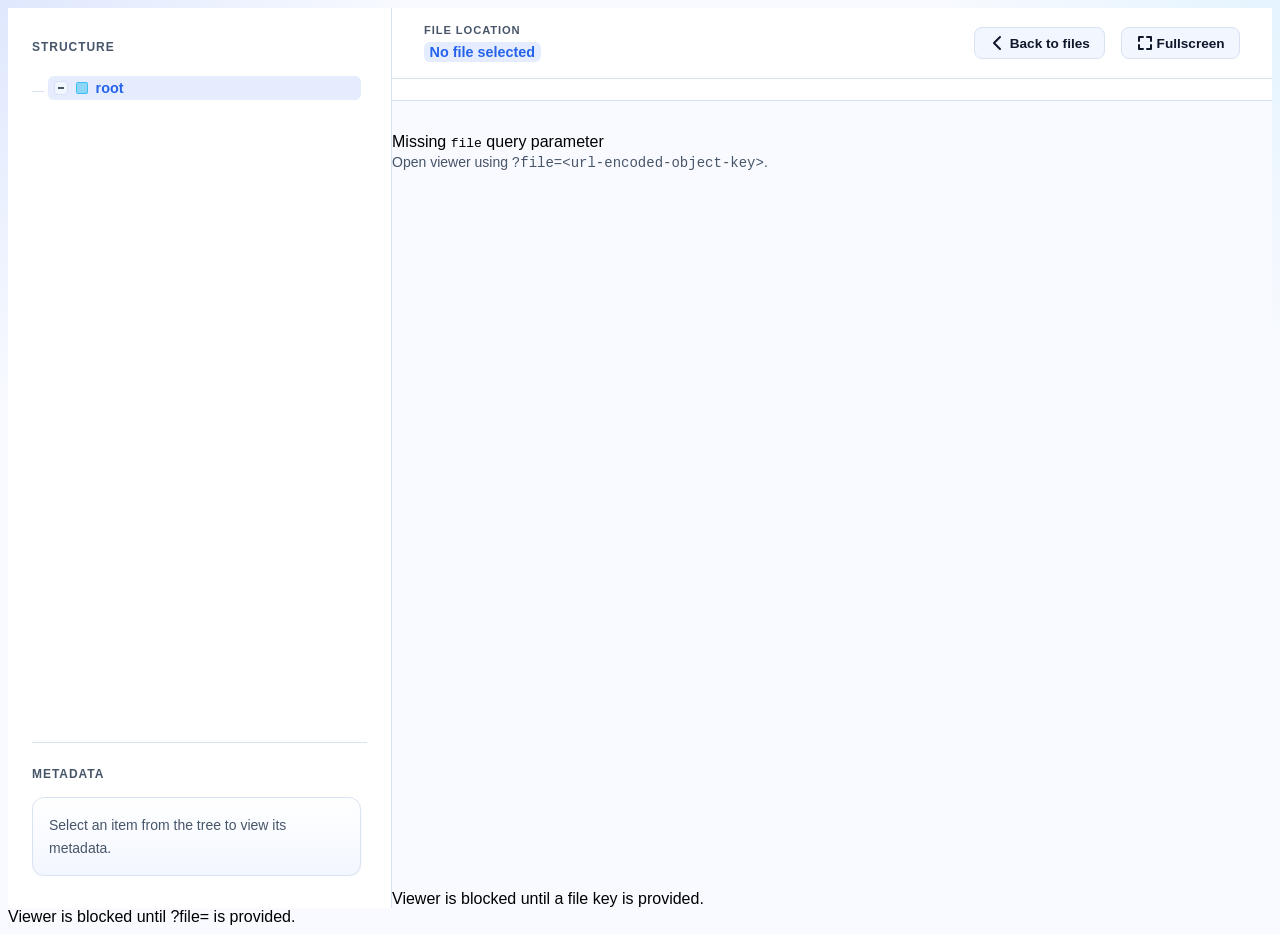
==== spa-single-page/index.html @ 025b5b93 "init" ====
﻿<!doctype html>
<html lang="en">
  <head>
    <!--
      SPA VIEWER INTEGRATION

      This page no longer owns any local file-selection UI.
      The host application is expected to navigate here with a backend object path in the URL.

      Supported query parameters:
      - `?file=<backend-object-key>`  -> primary contract used by the shared viewer runtime
      - `?path=<backend-object-key>`  -> normalized to `file` below for host integrations
      - `?key=<backend-object-key>`   -> normalized to `file` below for host integrations
      - `?filePath=<backend-object-key>` -> normalized to `file` below for host integrations
      - A host page may also expose the selected backend object path in a global `file` variable

      Important:
      - Pass the backend object key/path, not a full browser URL.
      - Shared viewer assets are loaded from `spa/css`, `spa/js`, and `spa/config`
      - The shared runtime reads `?file=` inside `spa/js/app-viewer.js`
    -->
    <meta charset="UTF-8" />
    <meta name="viewport" content="width=device-width, initial-scale=1.0" />
    <title>HDF Viewer</title>

    <!-- Shared viewer styles from the local SPA asset folder. -->
    <link rel="stylesheet" href="style.css" />
  </head>
  <body class="spa-layout">
    <!-- Main viewer root. The JS app reads and updates everything inside this block. -->
    <div id="viewer-app" class="viewer-page sidebar-collapsed">
      <!-- Left side: file tree and metadata panel. -->
      <aside id="viewer-sidebar" class="viewer-sidebar">
        <div id="sidebar-header" class="sidebar-top">
          <div class="sidebar-top-row">
            <div class="sidebar-title">HDF Viewer</div>
            <button id="sidebar-close-btn" class="sidebar-close-btn" type="button" aria-label="Close sidebar"><svg width="18" height="18" viewBox="0 0 18 18" fill="none" stroke="currentColor" stroke-width="2" stroke-linecap="round"><line x1="4" y1="4" x2="14" y2="14"></line><line x1="14" y1="4" x2="4" y2="14"></line></svg></button>
          </div>
        </div>

        <div id="tree-panel" class="sidebar-section">
          <div class="section-label">Structure</div>
          <div class="sidebar-tree">
            <ul id="tree-list" class="tree-root"></ul>
          </div>
          <div id="tree-status" class="tree-status" aria-live="polite">
            Waiting for file query parameter.
          </div>
        </div>

        <!-- SPA-only metadata mount: the runtime now renders metadata below the tree. -->
        <div id="metadata-panel" class="sidebar-section">
          <div class="section-label">Metadata</div>
          <div class="sidebar-panel-scroll sidebar-metadata-scroll">
            <div class="sidebar-metadata-panel">
              <div class="panel-state">
                <div class="state-text">
                  Select an item from the tree to view its metadata.
                </div>
              </div>
            </div>
          </div>
        </div>
      </aside>

      <!-- Right side: top bar, tabs, charts, table preview, and dataset view. -->
      <section id="viewer-main" class="viewer-main">
        <div id="viewer-topbar" class="viewer-topbar">
          <div class="topbar-left">
            <button id="sidebar-toggle-btn" class="sidebar-toggle-btn" type="button" aria-label="Toggle sidebar"><svg width="20" height="20" viewBox="0 0 20 20" fill="none" stroke="currentColor" stroke-width="2" stroke-linecap="round"><line x1="3" y1="5" x2="17" y2="5"></line><line x1="3" y1="10" x2="17" y2="10"></line><line x1="3" y1="15" x2="17" y2="15"></line></svg></button>
            <div class="topbar-path">
              <div class="breadcrumb-label">File location</div>
              <div id="breadcrumb-path" class="breadcrumb">
                <span id="breadcrumb-file" class="crumb active"
                  >No file selected</span
                >
              </div>
            </div>
          </div>

          <div class="topbar-right">
            <button id="viewer-back-btn" class="ghost-btn" type="button"><svg class="btn-icon" width="16" height="16" viewBox="0 0 16 16" fill="none" stroke="currentColor" stroke-width="2" stroke-linecap="round" stroke-linejoin="round"><polyline points="10 2 4 8 10 14"></polyline></svg><span class="btn-label">Back to files</span></button>
            <button id="viewer-fullscreen-btn" class="ghost-btn" type="button" title="Toggle fullscreen"><svg class="btn-icon" width="16" height="16" viewBox="0 0 16 16" fill="none" stroke="currentColor" stroke-width="2" stroke-linecap="round" stroke-linejoin="round"><path d="M2 6V2h4M14 6V2h-4M2 10v4h4M14 10v4h-4"></path></svg><span class="btn-label">Fullscreen</span></button>
          </div>
        </div>

        <div id="viewer-subbar" class="viewer-subbar" hidden>
          <div id="subbar-tabs" class="subbar-tabs"></div>
          <div id="subbar-actions" class="subbar-actions"></div>
        </div>

        <!-- Main content area. Preview and data UI gets rendered here. -->
        <div id="viewer-panel" class="viewer-panel">
          <div id="display-pane" hidden></div>
          <!-- Kept for DOM compatibility with shared modules; SPA keeps this hidden. -->
          <div id="inspect-pane" hidden></div>
          <div id="display-status" class="panel-status info" role="status" aria-live="polite"></div>
          <div id="inspect-status" class="panel-status info" role="status" aria-live="polite" hidden></div>
        </div>
      </section>
    </div>

    <div id="sidebar-backdrop" class="sidebar-backdrop" style="display: none"></div>
    <!-- Small bottom status area. Boot errors and loading messages show here. -->
    <div id="global-status" class="panel-status info" role="status" aria-live="polite">
      Viewer shell loaded. Waiting for file query parameter from host UI.
    </div>

    <script src="script.js"></script>
  </body>
</html>
---- spa-single-page/style.css ----
/* Source: ./css/tokens.css */
/* Viewer HTML styles: Viewer design tokens: core colors, spacing, radii, shadows, and typography defaults. */

/* Design Tokens â€” Applied to all pages via :root */
:root {
    /* Theme Colors */
    --bg-primary: #F8FAFF;
    --surface: #FFFFFF;
    --surface-alt: #F2F6FF;
    --border: #D9E2F2;

    --text-primary: #0F172A;
    --text-secondary: #475569;

    --primary: #2563EB;
    --primary-hover: #1D4ED8;
    --accent: #38BDF8;

    --success: #16A34A;
    --success-bg: #ECFDF3;
    --warning: #D97706;
    --warning-bg: #FFFBEB;
    --error: #DC2626;
    --error-bg: #FEF2F2;
    --info: #0EA5E9;
    --info-bg: #F0F9FF;

    /* Spacing */
    --spacing-xs: 0.25rem;
    --spacing-sm: 0.5rem;
    --spacing-md: 1rem;
    --spacing-lg: 1.5rem;
    --spacing-xl: 2rem;
    --spacing-2xl: 3rem;

    /* Border Radius */
    --radius-sm: 0.375rem;
    --radius-md: 0.5rem;
    --radius-lg: 0.75rem;
    --radius-xl: 1rem;

    /* Responsive Breakpoints (reference only â€” use raw values in @media)
     --bp-xs: 375px    phone portrait
     --bp-sm: 576px    phone landscape
     --bp-md: 768px    tablet portrait
     --bp-lg: 1024px   tablet landscape / small desktop
  */

    /* Sidebar */
    --sidebar-width: 280px;

    /* Shadows */
    --shadow-sm: 0 1px 2px 0 rgba(0, 0, 0, 0.05);
    --shadow-md: 0 4px 6px -1px rgba(0, 0, 0, 0.1), 0 2px 4px -1px rgba(0, 0, 0, 0.06);
    --shadow-lg: 0 10px 15px -3px rgba(0, 0, 0, 0.1), 0 4px 6px -2px rgba(0, 0, 0, 0.05);
    --shadow-xl: 0 20px 25px -5px rgba(0, 0, 0, 0.1), 0 10px 10px -5px rgba(0, 0, 0, 0.04);

    /* Typography */
    font-family: 'Inter', -apple-system, BlinkMacSystemFont, 'Segoe UI', 'Roboto', 'Oxygen',
        'Ubuntu', 'Cantarell', 'Fira Sans', 'Droid Sans', 'Helvetica Neue', sans-serif;
    font-synthesis: none;
    text-rendering: optimizeLegibility;
    -webkit-font-smoothing: antialiased;
    -moz-osx-font-smoothing: grayscale;
}

/* Source: ./css/app.css */
/* Viewer HTML styles: Shared base/home-level layout and table styling used across viewer_html pages. */

/* Reset & Box Model */

/* Body */




/* Source: ./css/viewer.css */
/* Viewer HTML styles: Viewer shell, sidebar, topbar, subbar, and responsive interaction layout styles. */

/* Viewer Page Shell */
.viewer-page {
    --sidebar-width: clamp(340px, 30vw, 400px);
    min-height: 100vh;
    min-height: 100dvh;
    height: 100vh;
    height: 100dvh;
    display: grid;
    grid-template-columns: var(--sidebar-width) 1fr;
    grid-template-rows: minmax(0, 1fr);
    background: linear-gradient(180deg,
            rgba(37, 99, 235, 0.06),
            rgba(56, 189, 248, 0.04)),
        var(--bg-primary);
    overflow: hidden;
}

/* Sidebar Collapse â€” Desktop */
/* Sidebar collapsed on desktop â€” hide column */
.viewer-page.sidebar-collapsed {
    grid-template-columns: 0px 1fr;
}

.viewer-page.sidebar-collapsed>.viewer-sidebar {
    display: none;
}

/* Sidebar Panel */
.viewer-sidebar {
    background: var(--surface);
    border-right: 1px solid var(--border);
    padding: var(--spacing-xl) var(--spacing-lg);
    display: flex;
    flex-direction: column;
    gap: var(--spacing-xl);
    min-height: 0;
    overflow: hidden;
}

/* Sidebar Header Area */
.sidebar-top {
    display: flex;
    flex-direction: column;
    gap: var(--spacing-sm);
}

.sidebar-top-row {
    display: flex;
    align-items: center;
    justify-content: space-between;
    gap: var(--spacing-sm);
}

/* Sidebar Toggle Buttons */
.sidebar-close-btn {
    display: none;
    border: 1px solid var(--border);
    background: var(--surface-alt);
    color: var(--text-secondary);
    border-radius: var(--radius-sm);
    padding: 0.3rem;
    cursor: pointer;
    flex-shrink: 0;
    transition: all 0.15s ease;
}

.sidebar-close-btn:hover {
    border-color: var(--error);
    color: var(--error);
}

/* Hamburger toggle in topbar */
.sidebar-toggle-btn {
    display: none;
    border: 1px solid var(--border);
    background: var(--surface-alt);
    color: var(--text-primary);
    border-radius: var(--radius-md);
    padding: 0.4rem;
    cursor: pointer;
    flex-shrink: 0;
    transition: all 0.15s ease;
}

.sidebar-toggle-btn:hover {
    border-color: var(--primary);
    color: var(--primary);
}

/* Sidebar Backdrop */
/* Sidebar backdrop (mobile only) */
.sidebar-backdrop {
    display: none;
}

/* Sidebar Content Labels */
.sidebar-title {
    font-size: 1.125rem;
    font-weight: 700;
    color: var(--text-primary);
    word-break: break-all;
}

.file-pill {
    align-self: flex-start;
    background: var(--surface-alt);
    color: var(--text-secondary);
    padding: 0.35rem 0.65rem;
    border-radius: var(--radius-md);
    font-size: 0.75rem;
    font-weight: 600;
    letter-spacing: 0.02em;
}

/* Sidebar Section */
.sidebar-section {
    display: flex;
    flex-direction: column;
    gap: var(--spacing-md);
    flex: 1;
    min-height: 0;
}

.sidebar-section-tree {
    flex: 1 1 auto;
}

.sidebar-section-metadata {
    flex: 0 0 auto;
    max-height: clamp(260px, 40vh, 500px);
    padding-top: var(--spacing-lg);
    border-top: 1px solid var(--border);
    overflow: hidden;
}

.section-label {
    font-size: 0.75rem;
    text-transform: uppercase;
    letter-spacing: 0.08em;
    color: var(--text-secondary);
    font-weight: 700;
}

/* Tree Component */
.tree-root,
.tree-branch {
    list-style: none;
    margin: 0;
    padding-left: var(--spacing-md);
    border-left: 1px solid var(--border);
}

.tree-root {
    padding-left: 0;
    border-left: none;
}

.tree-node {
    position: relative;
    margin: 0.35rem 0;
    padding-left: var(--spacing-md);
}

.tree-node::before {
    content: '';
    position: absolute;
    left: 0;
    top: 0.95rem;
    width: 12px;
    height: 1px;
    background: var(--border);
}

.tree-row-wrap {
    display: flex;
    align-items: center;
    gap: var(--spacing-xs);
}

.tree-row {
    display: flex;
    align-items: center;
    gap: var(--spacing-sm);
    color: var(--text-primary);
    font-size: 0.9rem;
    font-weight: 600;
    width: auto;
    flex: 1;
    min-width: 0;
    text-align: left;
    border: none;
    background: transparent;
    cursor: pointer;
    padding: 0.25rem 0.35rem;
    border-radius: var(--radius-sm);
    transition: background 0.15s ease, color 0.15s ease;
}

.tree-row:hover {
    background: var(--surface-alt);
}

.tree-row.active {
    background: rgba(37, 99, 235, 0.12);
    color: var(--primary);
}

.tree-caret {
    width: 12px;
    height: 12px;
    display: inline-flex;
    align-items: center;
    justify-content: center;
    border: 1px solid var(--border);
    border-radius: 4px;
    background: var(--surface-alt);
    position: relative;
    flex-shrink: 0;
    cursor: pointer;
    transition: all 0.15s ease;
}

.tree-caret:hover {
    background: var(--primary);
    border-color: var(--primary);
}

.tree-caret:hover::before,
.tree-caret:hover::after {
    background: white;
}

.tree-caret::before {
    content: '';
    width: 6px;
    height: 2px;
    background: var(--text-secondary);
    position: absolute;
}

.tree-caret::after {
    content: '';
    width: 2px;
    height: 6px;
    background: var(--text-secondary);
    position: absolute;
    transition: transform 0.2s ease, opacity 0.2s ease;
}

.tree-caret.is-open::after {
    opacity: 0;
    transform: scaleY(0);
}

.tree-caret.is-leaf {
    opacity: 0.4;
    cursor: default;
}

.tree-caret.is-leaf:hover {
    background: var(--surface-alt);
    border-color: var(--border);
}

.tree-caret.is-leaf::after {
    opacity: 0;
}

.tree-icon {
    width: 10px;
    height: 10px;
    border-radius: 2px;
    flex-shrink: 0;
}

.tree-icon.is-group {
    background: rgba(56, 189, 248, 0.5);
    border: 1px solid rgba(56, 189, 248, 0.9);
}

.tree-icon.is-dataset {
    background: rgba(37, 99, 235, 0.25);
    border: 1px solid rgba(37, 99, 235, 0.7);
}

.tree-label {
    flex: 1;
    overflow: hidden;
    text-overflow: ellipsis;
    white-space: nowrap;
}

.tree-count {
    font-size: 0.7rem;
    color: var(--text-secondary);
    background: var(--surface-alt);
    padding: 0.1rem 0.4rem;
    border-radius: 999px;
}

.tree-compare-btn {
    margin-left: auto;
    border: 1px solid rgba(37, 99, 235, 0.35);
    background: rgba(37, 99, 235, 0.08);
    color: var(--primary);
    border-radius: 999px;
    padding: 0.12rem 0.5rem;
    font-size: 0.67rem;
    font-weight: 700;
    letter-spacing: 0.02em;
    line-height: 1.2;
    cursor: pointer;
    flex-shrink: 0;
    transition: all 0.15s ease;
}

.tree-compare-btn:hover {
    background: rgba(37, 99, 235, 0.15);
    border-color: rgba(37, 99, 235, 0.55);
}

.tree-compare-btn.is-disabled {
    opacity: 0.55;
    cursor: not-allowed;
    background: var(--surface-alt);
    border-color: var(--border);
    color: var(--text-secondary);
}

.tree-status {
    font-size: 0.8rem;
    color: var(--text-secondary);
    padding: 0.3rem 0.5rem;
}

.tree-status.error {
    color: var(--error);
}

.tree-retry-btn {
    margin-left: 0.5rem;
    border: 1px solid var(--border);
    background: var(--surface-alt);
    color: inherit;
    border-radius: var(--radius-sm);
    padding: 0.1rem 0.45rem;
    font-size: 0.72rem;
    cursor: pointer;
}

/* Main Content Area */
.viewer-main {
    display: flex;
    flex-direction: column;
    min-width: 0;
    min-height: 0;
    overflow: hidden;
}

/* Topbar */
.viewer-topbar {
    background: var(--surface);
    border-bottom: 1px solid var(--border);
    padding: var(--spacing-md) var(--spacing-xl);
    display: flex;
    align-items: center;
    justify-content: space-between;
    gap: var(--spacing-lg);
    position: sticky;
    top: 0;
    z-index: 5;
}

/* Topbar Layout */
.topbar-left {
    display: flex;
    align-items: center;
    gap: var(--spacing-md);
    min-width: 0;
}

.topbar-path {
    display: flex;
    flex-direction: column;
    gap: 0.35rem;
    min-width: 0;
}

/* Breadcrumb */
.breadcrumb-label {
    font-size: 0.7rem;
    text-transform: uppercase;
    letter-spacing: 0.08em;
    color: var(--text-secondary);
    font-weight: 700;
}

.breadcrumb {
    display: flex;
    align-items: center;
    flex-wrap: wrap;
    gap: 0.35rem;
    font-size: 0.9rem;
    color: var(--text-primary);
    font-weight: 600;
}

.crumb {
    padding: 0.15rem 0.35rem;
    border-radius: var(--radius-sm);
    background: var(--surface-alt);
    position: relative;
}

.crumb+.crumb::before {
    content: '/';
    position: absolute;
    left: -0.45rem;
    color: var(--text-secondary);
}

.crumb.active {
    background: rgba(37, 99, 235, 0.12);
    color: var(--primary);
}

.crumb-btn {
    border: none;
    font: inherit;
    color: inherit;
    cursor: pointer;
}

.topbar-right {
    display: flex;
    align-items: center;
    gap: var(--spacing-md);
}

/* Ghost Button */
.ghost-btn {
    display: inline-flex;
    align-items: center;
    gap: var(--spacing-xs);
    border: 1px solid var(--border);
    background: var(--surface-alt);
    color: var(--text-primary);
    font-size: 0.85rem;
    font-weight: 600;
    padding: 0.45rem 0.9rem;
    border-radius: var(--radius-md);
    cursor: pointer;
    transition: all 0.2s ease;
}

.ghost-btn .btn-icon {
    flex-shrink: 0;
}

.ghost-btn:hover {
    border-color: var(--primary);
    color: var(--primary);
}

/* Segmented Control */
.segmented {
    display: inline-flex;
    background: var(--surface-alt);
    border: 1px solid var(--border);
    border-radius: var(--radius-md);
    overflow: hidden;
}

.seg-btn {
    padding: 0.45rem 1rem;
    font-size: 0.85rem;
    border: none;
    background: transparent;
    color: var(--text-secondary);
    font-weight: 600;
    cursor: pointer;
    transition: background 0.2s ease, color 0.2s ease;
}

.seg-btn.active {
    background: var(--primary);
    color: #fff;
}

.seg-btn:not(.active):hover {
    background: rgba(37, 99, 235, 0.08);
    color: var(--primary);
}

/* Sidebar Tree Scroll Container */
.sidebar-tree {
    flex: 1;
    min-height: 0;
    overflow-y: auto;
    padding-right: 0.35rem;
}

.sidebar-panel-scroll {
    flex: 1;
    min-height: 0;
    overflow: auto;
    padding-right: 0.35rem;
}

.sidebar-metadata-panel {
    background:
        linear-gradient(180deg, rgba(255, 255, 255, 0.92), rgba(242, 246, 255, 0.96));
    border: 1px solid var(--border);
    border-radius: var(--radius-lg);
    padding: var(--spacing-md);
    box-shadow: var(--shadow-sm);
}

.sidebar-metadata-panel .panel-state {
    padding: 0;
}

.sidebar-metadata-panel .metadata-simple {
    display: grid;
    gap: 0.65rem;
    max-width: 100%;
    max-height: none;
    overflow: visible;
    padding-right: 0;
}

.sidebar-metadata-panel .info-row {
    display: grid;
    gap: 0.35rem;
    padding: 0.75rem 0.85rem;
    margin: 0;
    border: 1px solid rgba(37, 99, 235, 0.12);
    border-radius: var(--radius-md);
    background: rgba(255, 255, 255, 0.78);
    box-shadow: inset 0 1px 0 rgba(255, 255, 255, 0.5);
}

.sidebar-metadata-panel .info-row:last-child {
    border-bottom: 1px solid rgba(37, 99, 235, 0.12);
}

.sidebar-metadata-panel .info-label {
    min-width: auto;
    font-size: 0.68rem;
    text-transform: uppercase;
    letter-spacing: 0.08em;
    color: var(--text-secondary);
}

.sidebar-metadata-panel .info-value {
    font-size: 0.94rem;
    font-weight: 600;
    line-height: 1.45;
    overflow-wrap: anywhere;
}

.sidebar-metadata-panel .info-value.mono {
    display: inline-block;
    width: 100%;
    padding: 0.35rem 0.45rem;
    border: 1px solid rgba(37, 99, 235, 0.16);
    border-radius: var(--radius-sm);
    background: rgba(37, 99, 235, 0.06);
    font-size: 0.78rem;
    line-height: 1.5;
}

.sidebar-metadata-panel .info-section-title {
    margin-top: var(--spacing-sm);
    font-size: 0.72rem;
    letter-spacing: 0.1em;
}

.sidebar-metadata-panel .json-view {
    max-height: 200px;
    margin-bottom: 0;
    padding: var(--spacing-md);
    font-size: 0.74rem;
    line-height: 1.5;
    white-space: pre-wrap;
    overflow-wrap: anywhere;
}

.sidebar-tree.is-compare-mode {
    overflow-x: auto;
}

.sidebar-tree.is-compare-mode .tree-root,
.sidebar-tree.is-compare-mode .tree-branch {
    width: max-content;
    min-width: 100%;
}

.sidebar-tree.is-compare-mode .tree-row-wrap {
    width: max-content;
    min-width: 100%;
}

.sidebar-tree.is-compare-mode .tree-row {
    flex: 0 0 auto;
    min-width: max-content;
}

.sidebar-tree.is-compare-mode .tree-label {
    overflow: visible;
    text-overflow: clip;
    white-space: nowrap;
}

/* Subbar */
.viewer-subbar {
    background: var(--surface);
    border-bottom: 1px solid var(--border);
    padding: 0.65rem var(--spacing-xl);
    display: flex;
    align-items: center;
    justify-content: space-between;
    gap: var(--spacing-lg);
    position: relative;
    z-index: 6;
}

/* Subbar Tabs */
.subbar-tabs {
    display: flex;
    align-items: center;
    gap: var(--spacing-sm);
    overflow-x: auto;
    -webkit-overflow-scrolling: touch;
    scrollbar-width: none;
    flex-shrink: 0;
}

.subbar-tabs::-webkit-scrollbar {
    display: none;
}

.subbar-tab {
    border: 1px solid var(--border);
    background: var(--surface-alt);
    color: var(--text-secondary);
    font-size: 0.8rem;
    font-weight: 600;
    padding: 0.35rem 0.85rem;
    border-radius: 999px;
    cursor: pointer;
    transition: all 0.2s ease;
}

.subbar-tab.active {
    background: var(--primary);
    color: #fff;
    border-color: var(--primary);
    box-shadow: var(--shadow-sm);
}

.subbar-tab:disabled {
    opacity: 0.6;
    cursor: not-allowed;
}

.subbar-tab:not(.active):hover:not(:disabled) {
    border-color: var(--primary);
    color: var(--primary);
}

/* Subbar Actions */
.subbar-actions {
    display: flex;
    align-items: center;
    gap: var(--spacing-md);
    overflow: visible;
    position: relative;
}

/* Notation Toggle */
.notation-group {
    display: flex;
    align-items: center;
    gap: var(--spacing-sm);
}

.notation-label {
    font-size: 0.75rem;
    font-weight: 700;
    text-transform: uppercase;
    letter-spacing: 0.08em;
    color: var(--text-secondary);
}

.notation-tabs {
    display: inline-flex;
    background: var(--surface-alt);
    border: 1px solid var(--border);
    border-radius: 999px;
    overflow: hidden;
    flex-shrink: 0;
}

.notation-tab {
    padding: 0.35rem 0.7rem;
    font-size: 0.75rem;
    border: none;
    background: transparent;
    color: var(--text-secondary);
    font-weight: 600;
    cursor: pointer;
    transition: all 0.2s ease;
}

.notation-tab.active {
    background: rgba(37, 99, 235, 0.12);
    color: var(--primary);
}

.notation-tab:disabled {
    opacity: 0.6;
    cursor: not-allowed;
}

.subbar-toggle {
    border: 1px solid var(--border);
    background: var(--surface-alt);
    color: var(--text-secondary);
    font-size: 0.8rem;
    font-weight: 600;
    padding: 0.35rem 0.85rem;
    border-radius: 999px;
    cursor: pointer;
    transition: all 0.2s ease;
}

.subbar-toggle.active {
    background: rgba(37, 99, 235, 0.12);
    border-color: var(--primary);
    color: var(--primary);
}

.subbar-toggle:disabled {
    opacity: 0.6;
    cursor: not-allowed;
}

/* Aspect Ratio Toggle */
.aspect-group {
    display: flex;
    align-items: center;
    gap: var(--spacing-sm);
}

.aspect-label {
    font-size: 0.75rem;
    font-weight: 700;
    text-transform: uppercase;
    letter-spacing: 0.08em;
    color: var(--text-secondary);
}

.aspect-tabs {
    display: inline-flex;
    background: var(--surface-alt);
    border: 1px solid var(--border);
    border-radius: 999px;
    overflow: hidden;
    flex-shrink: 0;
}

.aspect-tab {
    padding: 0.35rem 0.7rem;
    font-size: 0.75rem;
    border: none;
    background: transparent;
    color: var(--text-secondary);
    font-weight: 600;
    cursor: pointer;
    transition: all 0.2s ease;
}

.aspect-tab.active {
    background: rgba(37, 99, 235, 0.12);
    color: var(--primary);
}

.aspect-tab:disabled {
    opacity: 0.6;
    cursor: not-allowed;
}

/* Export Button */
.subbar-export {
    border: 1px solid var(--border);
    background: var(--surface-alt);
    color: var(--text-primary);
    font-size: 0.8rem;
    font-weight: 600;
    padding: 0.35rem 0.9rem;
    border-radius: var(--radius-md);
    cursor: pointer;
    transition: all 0.2s ease;
}

.subbar-export:hover:not(:disabled) {
    border-color: var(--primary);
    color: var(--primary);
}

.subbar-export:disabled {
    opacity: 0.6;
    cursor: not-allowed;
}

.subbar-export-wrap {
    position: relative;
    flex-shrink: 0;
}

.subbar-export-wrap.is-open .subbar-export {
    border-color: var(--primary);
    color: var(--primary);
    background: rgba(37, 99, 235, 0.1);
}

.subbar-export-menu {
    position: absolute;
    right: 0;
    top: calc(100% + 0.38rem);
    z-index: 30;
    display: none;
    min-width: 170px;
    flex-direction: column;
    gap: 0.2rem;
    padding: 0.38rem;
    border: 1px solid var(--border);
    border-radius: var(--radius-md);
    background: var(--surface);
    box-shadow: var(--shadow-lg);
}

.subbar-export-wrap.is-open .subbar-export-menu {
    display: flex;
}

@media (max-width: 768px) {
    .subbar-actions {
        overflow-x: auto;
        -webkit-overflow-scrolling: touch;
        scrollbar-width: none;
    }

    .subbar-actions::-webkit-scrollbar {
        display: none;
    }
}

.subbar-export-item {
    border: 1px solid transparent;
    background: transparent;
    color: var(--text-primary);
    border-radius: var(--radius-sm);
    font-size: 0.76rem;
    font-weight: 600;
    line-height: 1.25;
    text-align: left;
    padding: 0.42rem 0.55rem;
    cursor: pointer;
    transition: all 0.15s ease;
}

.subbar-export-item:hover:not(:disabled) {
    border-color: rgba(37, 99, 235, 0.25);
    background: rgba(37, 99, 235, 0.08);
    color: var(--primary);
}

.subbar-export-item:disabled {
    opacity: 0.55;
    cursor: not-allowed;
}

/* Colormap Group */
.colormap-group {
    display: flex;
    align-items: center;
    gap: var(--spacing-sm);
}

.colormap-label {
    font-size: 0.75rem;
    font-weight: 600;
    color: var(--text-secondary);
    white-space: nowrap;
}

.colormap-tabs {
    display: flex;
    gap: 1px;
    background: var(--border);
    border-radius: var(--radius-md);
    overflow: hidden;
    flex-shrink: 0;
}

.colormap-tab {
    border: none;
    background: var(--surface);
    color: var(--text-secondary);
    font-size: 0.7rem;
    font-weight: 600;
    padding: 0.3rem 0.6rem;
    cursor: pointer;
    transition: all 0.2s ease;
    white-space: nowrap;
}

.colormap-tab.active {
    background: var(--primary);
    color: white;
}

.colormap-tab:disabled {
    opacity: 0.6;
    cursor: not-allowed;
}

.colormap-tab:not(.active):hover:not(:disabled) {
    background: var(--surface-alt);
    color: var(--text-primary);
}

/* â•â•â•â•â•â•â•â•â•â•â•â•â•â•â•â•â•â•â•â•â•â•â•â•â•â•â•â•â•â•â•â•â•â•â•â•â•â•â•â•â•â•â•
   GLOBAL FULLSCREEN (viewer-page level)
   â•â•â•â•â•â•â•â•â•â•â•â•â•â•â•â•â•â•â•â•â•â•â•â•â•â•â•â•â•â•â•â•â•â•â•â•â•â•â•â•â•â•â• */
.viewer-page:fullscreen,
.viewer-page:-webkit-full-screen {
    width: 100vw;
    height: 100vh;
    background: var(--bg-primary);
}

/* â•â•â•â•â•â•â•â•â•â•â•â•â•â•â•â•â•â•â•â•â•â•â•â•â•â•â•â•â•â•â•â•â•â•â•â•â•â•â•â•â•â•â•
   RESPONSIVE â€” â‰¤1024px (tablet & below)
   â•â•â•â•â•â•â•â•â•â•â•â•â•â•â•â•â•â•â•â•â•â•â•â•â•â•â•â•â•â•â•â•â•â•â•â•â•â•â•â•â•â•â• */
@media (max-width: 1024px) {
    .sidebar-toggle-btn {
        display: inline-flex;
    }

    .sidebar-close-btn {
        display: inline-flex;
    }

    /* Drawer behaviour â€” single column, sidebar becomes fixed overlay */
    .viewer-page,
    .viewer-page.sidebar-collapsed,
    .viewer-page.sidebar-open {
        grid-template-columns: 1fr;
        height: 100vh;
        height: 100dvh;
        overflow: hidden;
        padding-bottom: env(safe-area-inset-bottom, 0px);
    }

    .viewer-main {
        overflow-y: auto;
        overflow-x: hidden;
    }

    .viewer-page>.viewer-sidebar {
        position: fixed;
        top: 0;
        left: 0;
        width: var(--sidebar-width);
        height: 100%;
        height: 100dvh;
        z-index: 200;
        transform: translateX(-100%);
        transition: transform 0.25s cubic-bezier(0.4, 0, 0.2, 1);
        will-change: transform;
        border-right: 1px solid var(--border);
        box-shadow: var(--shadow-xl);
        overflow-y: auto;
        -webkit-overflow-scrolling: touch;
        overscroll-behavior: contain;
    }

    .viewer-page.sidebar-open>.viewer-sidebar {
        transform: translateX(0);
    }

    .viewer-page.sidebar-collapsed>.viewer-sidebar {
        display: flex;
        transform: translateX(-100%);
    }

    .sidebar-backdrop {
        display: block;
        position: fixed;
        inset: 0;
        z-index: 199;
        background: rgba(15, 23, 42, 0.35);
        backdrop-filter: blur(2px);
    }

    .viewer-page.sidebar-collapsed~.sidebar-backdrop {
        display: none;
    }

    .viewer-topbar {
        flex-direction: row;
        align-items: center;
        padding-left: max(var(--spacing-md), env(safe-area-inset-left));
        padding-right: max(var(--spacing-md), env(safe-area-inset-right));
    }
}

/* â•â•â•â•â•â•â•â•â•â•â•â•â•â•â•â•â•â•â•â•â•â•â•â•â•â•â•â•â•â•â•â•â•â•â•â•â•â•â•â•â•â•â•
   RESPONSIVE â€” â‰¤768px (phone landscape+)
   â•â•â•â•â•â•â•â•â•â•â•â•â•â•â•â•â•â•â•â•â•â•â•â•â•â•â•â•â•â•â•â•â•â•â•â•â•â•â•â•â•â•â• */
@media (max-width: 768px) {
    .viewer-topbar {
        padding: var(--spacing-sm) var(--spacing-md);
        padding-left: max(var(--spacing-sm), env(safe-area-inset-left));
        padding-right: max(var(--spacing-sm), env(safe-area-inset-right));
        gap: var(--spacing-sm);
    }

    .breadcrumb-label {
        display: none;
    }

    .breadcrumb {
        font-size: 0.8rem;
        gap: 0.25rem;
    }

    .crumb {
        padding: 0.1rem 0.25rem;
        font-size: 0.78rem;
    }

    .ghost-btn .btn-label {
        display: none;
    }

    .seg-btn {
        padding: 0.35rem 0.65rem;
        font-size: 0.78rem;
    }

    .viewer-subbar {
        flex-direction: row;
        flex-wrap: nowrap;
        overflow-x: auto;
        -webkit-overflow-scrolling: touch;
        scrollbar-width: none;
        padding: var(--spacing-sm) var(--spacing-md);
        gap: var(--spacing-sm);
    }

    .viewer-subbar::-webkit-scrollbar {
        display: none;
    }

    .subbar-tabs,
    .subbar-actions {
        flex-shrink: 0;
    }

    .tree-row {
        padding: 0.4rem 0.5rem;
        min-height: 44px;
    }

    .sidebar-section-metadata {
        max-height: none;
    }

    .sidebar-metadata-panel .info-row {
        padding: 0.7rem;
    }

    .sidebar-metadata-panel .info-label {
        min-width: auto;
    }
}

/* â•â•â•â•â•â•â•â•â•â•â•â•â•â•â•â•â•â•â•â•â•â•â•â•â•â•â•â•â•â•â•â•â•â•â•â•â•â•â•â•â•â•â•
   RESPONSIVE â€” â‰¤576px (phone portrait+)
   â•â•â•â•â•â•â•â•â•â•â•â•â•â•â•â•â•â•â•â•â•â•â•â•â•â•â•â•â•â•â•â•â•â•â•â•â•â•â•â•â•â•â• */
@media (max-width: 576px) {
    .viewer-topbar {
        padding: var(--spacing-xs) var(--spacing-sm);
    }

    .breadcrumb {
        font-size: 0.75rem;
        max-height: 2.4em;
        overflow: hidden;
    }

    .topbar-right {
        gap: var(--spacing-xs);
    }

    .seg-btn {
        padding: 0.3rem 0.5rem;
        font-size: 0.72rem;
    }

    .ghost-btn {
        padding: 0.35rem 0.6rem;
        font-size: 0.78rem;
    }

    .subbar-tab {
        padding: 0.25rem 0.6rem;
        font-size: 0.72rem;
    }

    .viewer-page>.viewer-sidebar {
        width: min(var(--sidebar-width), 85vw);
    }
}

/* â•â•â•â•â•â•â•â•â•â•â•â•â•â•â•â•â•â•â•â•â•â•â•â•â•â•â•â•â•â•â•â•â•â•â•â•â•â•â•â•â•â•â•
   RESPONSIVE â€” landscape short viewports
   â•â•â•â•â•â•â•â•â•â•â•â•â•â•â•â•â•â•â•â•â•â•â•â•â•â•â•â•â•â•â•â•â•â•â•â•â•â•â•â•â•â•â• */
@media (max-height: 500px) and (max-width: 1024px) {
    .viewer-topbar {
        padding-top: var(--spacing-xs);
        padding-bottom: var(--spacing-xs);
    }

    .viewer-subbar {
        padding-top: var(--spacing-xs);
        padding-bottom: var(--spacing-xs);
        gap: var(--spacing-xs);
    }

    .breadcrumb {
        max-height: 1.6em;
        overflow: hidden;
    }

    .seg-btn {
        padding: 0.25rem 0.45rem;
        font-size: 0.72rem;
    }

    .ghost-btn {
        padding: 0.25rem 0.45rem;
        font-size: 0.72rem;
    }

    .subbar-tab {
        padding: 0.2rem 0.5rem;
        font-size: 0.7rem;
    }
}

/* â•â•â•â•â•â•â•â•â•â•â•â•â•â•â•â•â•â•â•â•â•â•â•â•â•â•â•â•â•â•â•â•â•â•â•â•â•â•â•â•â•â•â•
   TOUCH & INTERACTION POLISH
   â•â•â•â•â•â•â•â•â•â•â•â•â•â•â•â•â•â•â•â•â•â•â•â•â•â•â•â•â•â•â•â•â•â•â•â•â•â•â•â•â•â•â• */
.subbar-tabs,
.subbar-actions {
    touch-action: pan-x;
}

@media (pointer: coarse) {
    .tree-row {
        min-height: 44px;
        padding: 0.45rem 0.5rem;
    }

    .subbar-tab,
    .notation-tab,
    .aspect-tab,
    .colormap-tab {
        min-height: 36px;
    }

    .seg-btn,
    .ghost-btn,
    .data-btn,
    .line-tool-btn {
        min-height: 44px;
    }
}

/* Source: ./css/viewer-panel.css */
/* Viewer HTML styles: Inspect/display pane, matrix/line/heatmap panel, runtime, and responsive chart styles. */

/* Viewer Panel Root */
.viewer-panel {
    flex: 1;
    display: flex;
    flex-direction: column;
    background: var(--bg-primary);
    overflow: hidden;
}

/* Pane Containers */
/* Pane containers must fill the viewer-panel flex column and pass height
   down to .panel-canvas so overflow-y: auto actually creates a scrollbar.
   Only apply when NOT hidden â€” :not([hidden]) ensures we never override
   the [hidden] attribute (which would make hidden panes render as blank space). */
#display-pane:not([hidden]),
#inspect-pane:not([hidden]) {
    flex: 1;
    min-height: 0;
    display: flex;
    flex-direction: column;
    overflow: hidden;
}

/* Panel Canvas */
.panel-canvas {
    flex: 1;
    min-height: 0;
    /* critical: lets flex child shrink below content height */
    overflow-y: auto;
    padding: var(--spacing-xl);
    scrollbar-gutter: stable;
}

.panel-canvas.panel-canvas-line-fixed {
    overflow-y: auto;
}

/* Panel States */
.panel-state {
    padding: var(--spacing-xl) 0;
}

.state-text {
    font-size: 0.875rem;
    color: var(--text-secondary);
    line-height: 1.6;
}

.state-text.error-text {
    color: var(--error);
}

/* Loading Spinner */
.loading-spinner {
    width: 32px;
    height: 32px;
    border: 3px solid var(--border);
    border-top-color: var(--primary);
    border-radius: 50%;
    animation: spin 0.8s linear infinite;
    margin-bottom: var(--spacing-md);
}

@keyframes spin {
    to {
        transform: rotate(360deg);
    }
}

/* Simple Metadata Layout */
.metadata-simple {
    max-width: min(800px, 100%);
    max-height: min(72vh, 920px);
    overflow: auto;
    padding-right: var(--spacing-sm);
}

/* Info Rows */
.info-row {
    display: flex;
    padding: var(--spacing-sm) 0;
    border-bottom: 1px solid var(--border);
    gap: var(--spacing-xl);
}

.info-row:last-child {
    border-bottom: none;
}

.info-row.indent {
    padding-left: var(--spacing-lg);
}

.info-label {
    min-width: clamp(100px, 20vw, 160px);
    font-size: 0.875rem;
    font-weight: 600;
    color: var(--text-secondary);
    flex-shrink: 0;
}

.info-value {
    font-size: 0.875rem;
    color: var(--text-primary);
    word-break: break-word;
    flex: 1;
}

.info-value.mono {
    font-family: 'Monaco', 'Courier New', monospace;
    font-size: 0.8125rem;
}

/* Section Titles */
.info-section-title {
    font-size: 0.875rem;
    font-weight: 700;
    color: var(--text-primary);
    text-transform: uppercase;
    letter-spacing: 0.05em;
    margin-top: var(--spacing-xl);
    margin-bottom: var(--spacing-sm);
    padding-bottom: var(--spacing-xs);
    border-bottom: 2px solid var(--border);
}

/* JSON View */
.json-view {
    background: #1e1e1e;
    color: #d4d4d4;
    padding: var(--spacing-lg);
    border-radius: var(--radius-md);
    font-family: 'Monaco', 'Courier New', monospace;
    font-size: 0.8125rem;
    line-height: 1.6;
    max-height: 360px;
    overflow: auto;
    margin: var(--spacing-md) 0;
    border: 1px solid var(--border);
}

/* Preview Display */
.preview-shell {
    width: 100%;
    display: flex;
    flex-direction: column;
    gap: var(--spacing-lg);
}

.preview-layout {
    display: grid;
    grid-template-columns: minmax(200px, 240px) minmax(0, 1fr);
    gap: var(--spacing-lg);
    align-items: start;
}

.preview-layout>* {
    min-width: 0;
}

.preview-layout.is-line {
    grid-template-columns: minmax(220px, 280px) minmax(0, 1fr);
    grid-template-rows: minmax(0, 1fr);
    align-items: stretch;
}

.preview-layout.is-line .preview-sidebar {
    grid-column: 1;
    grid-row: 1;
    min-height: 0;
    align-self: start;
    align-content: start;
}

.preview-layout.is-line .preview-content {
    grid-column: 2;
    grid-row: 1;
}

/* preview-shell-line-fixed: charts use clamp heights; no fill-viewport chain needed */
.preview-shell.preview-shell-line-fixed .preview-sidebar {
    align-self: start;
    align-content: start;
}

.preview-sidebar {
    display: grid;
    gap: var(--spacing-md);
    align-content: start;
}

/* Dimension Summary */
.dimension-summary {
    display: flex;
    flex-direction: column;
    align-items: flex-start;
    gap: var(--spacing-xs);
    font-size: 0.85rem;
    color: var(--text-secondary);
}

.dim-label {
    text-transform: uppercase;
    letter-spacing: 0.08em;
    font-weight: 700;
    font-size: 0.7rem;
}

.dim-value {
    font-weight: 600;
    color: var(--text-primary);
}

.dim-pending {
    color: var(--warning);
    font-size: 0.72rem;
    font-weight: 600;
}

/* Axis Toggle Controls */
.axis-toggle {
    display: grid;
    gap: var(--spacing-sm);
    padding: var(--spacing-sm) var(--spacing-md);
    background: var(--surface);
    border: 1px solid var(--border);
    border-radius: var(--radius-lg);
}

.axis-row {
    display: flex;
    align-items: center;
    gap: var(--spacing-md);
}

.axis-label {
    font-weight: 700;
    font-style: italic;
    color: var(--text-primary);
    min-width: 1.2rem;
    text-transform: lowercase;
}

.axis-options {
    display: flex;
    gap: var(--spacing-sm);
    flex-wrap: wrap;
}

.axis-btn {
    border: 1px solid var(--border);
    background: var(--surface-alt);
    color: var(--text-secondary);
    font-weight: 600;
    font-size: 0.75rem;
    padding: 0.3rem 0.65rem;
    border-radius: var(--radius-md);
    cursor: pointer;
    transition: all 0.2s ease;
}

.axis-btn.active {
    background: rgba(37, 99, 235, 0.12);
    border-color: var(--primary);
    color: var(--primary);
}

/* Dimension Controls */
.dimension-controls {
    background: var(--surface);
    border: 1px solid var(--border);
    border-radius: var(--radius-lg);
    padding: var(--spacing-lg);
    display: grid;
    gap: var(--spacing-lg);
}

.dim-group {
    display: flex;
    flex-direction: column;
    gap: var(--spacing-xs);
}

.dim-group label {
    font-size: 0.75rem;
    font-weight: 700;
    text-transform: uppercase;
    letter-spacing: 0.08em;
    color: var(--text-secondary);
}

.dim-group select {
    padding: 0.45rem 0.6rem;
    border-radius: var(--radius-md);
    border: 1px solid var(--border);
    background: var(--surface-alt);
    color: var(--text-primary);
    font-weight: 600;
}

.dim-sliders {
    display: grid;
    gap: var(--spacing-md);
}

.dim-slider label {
    font-size: 0.75rem;
    font-weight: 600;
    color: var(--text-secondary);
    margin-bottom: var(--spacing-xs);
    display: block;
}

.slider-row {
    display: grid;
    grid-template-columns: 1fr 80px;
    gap: var(--spacing-md);
    align-items: center;
}

.slider-row input[type='range'] {
    width: 100%;
}

.slider-row input[type='number'] {
    padding: 0.4rem 0.5rem;
    border-radius: var(--radius-sm);
    border: 1px solid var(--border);
    background: var(--surface-alt);
    font-weight: 600;
}

/* Dimension Control Buttons */
.dim-controls-buttons {
    display: flex;
    gap: var(--spacing-sm);
    margin-top: var(--spacing-md);
    padding-top: var(--spacing-md);
    border-top: 1px solid var(--border);
}

.dim-set-btn,
.dim-reset-btn {
    padding: 0.5rem 1rem;
    border-radius: var(--radius-md);
    border: 1px solid var(--border);
    font-size: 0.8rem;
    font-weight: 600;
    cursor: pointer;
    transition: all 0.2s ease;
    flex: 1;
}

.dim-set-btn {
    background: var(--primary);
    border-color: var(--primary);
    color: white;
}

.dim-set-btn:hover:not(:disabled) {
    background: var(--primary-hover);
    border-color: var(--primary-hover);
}

.dim-reset-btn {
    background: var(--surface-alt);
    border-color: var(--border);
    color: var(--text-primary);
}

.dim-reset-btn:hover:not(:disabled) {
    background: var(--surface);
    border-color: var(--text-secondary);
}

.dim-set-btn:disabled,
.dim-reset-btn:disabled {
    opacity: 0.6;
    cursor: not-allowed;
}

/* Preview Content Area */
.preview-content {
    background: var(--surface);
    border: 1px solid var(--border);
    border-radius: var(--radius-lg);
    padding: var(--spacing-lg);
    min-height: clamp(200px, 35vh, 300px);
    min-width: 0;
    overflow-x: hidden;
}

/* Data Actions Panel */
.data-section {
    display: flex;
    flex-direction: column;
    gap: var(--spacing-md);
    min-width: 0;
}

.data-actions {
    display: flex;
    align-items: center;
    gap: var(--spacing-sm);
    flex-wrap: wrap;
    min-width: 0;
}

.data-btn {
    border: 1px solid var(--border);
    background: var(--surface-alt);
    color: var(--text-primary);
    font-size: 0.8rem;
    font-weight: 600;
    padding: 0.4rem 0.75rem;
    border-radius: var(--radius-md);
    cursor: pointer;
    transition: all 0.2s ease;
}

.data-btn:hover:not(:disabled) {
    border-color: var(--primary);
    color: var(--primary);
}

.data-btn.active {
    background: rgba(37, 99, 235, 0.12);
    border-color: var(--primary);
    color: var(--primary);
}

.data-btn:disabled {
    opacity: 0.6;
    cursor: not-allowed;
}

.data-status {
    font-size: 0.75rem;
    color: var(--text-secondary);
    min-width: 0;
    overflow-wrap: anywhere;
}

.data-status.error {
    color: var(--error);
}

.data-status.info {
    color: var(--info);
}

/* Line Compare Panel */
.line-compare-panel {
    display: grid;
    gap: var(--spacing-xs);
    background: var(--surface-alt);
    border: 1px solid var(--border);
    border-radius: var(--radius-md);
    padding: 0.55rem 0.7rem;
}

.line-compare-panel-label {
    font-size: 0.72rem;
    color: var(--text-secondary);
    letter-spacing: 0.02em;
    font-weight: 600;
}

.line-compare-chip-list {
    display: flex;
    align-items: center;
    gap: 0.4rem;
    flex-wrap: wrap;
}

.line-compare-chip {
    display: inline-flex;
    align-items: center;
    gap: 0.3rem;
    border: 1px solid rgba(37, 99, 235, 0.35);
    background: rgba(37, 99, 235, 0.08);
    color: var(--primary);
    font-size: 0.72rem;
    font-weight: 700;
    border-radius: 999px;
    padding: 0.2rem 0.35rem 0.2rem 0.5rem;
    max-width: min(100%, 320px);
}

.line-compare-chip-label {
    max-width: 240px;
    overflow: hidden;
    text-overflow: ellipsis;
    white-space: nowrap;
}

.line-compare-chip-remove {
    border: none;
    background: transparent;
    color: inherit;
    font-size: 0.95rem;
    line-height: 1;
    cursor: pointer;
    padding: 0.05rem 0.2rem;
    border-radius: 999px;
}

.line-compare-chip-remove:hover {
    background: rgba(37, 99, 235, 0.18);
}

.line-compare-empty {
    font-size: 0.72rem;
    color: var(--text-secondary);
    font-weight: 600;
}

.line-compare-status {
    display: flex;
    align-items: center;
    justify-content: space-between;
    gap: var(--spacing-sm);
    font-size: 0.72rem;
    border-radius: var(--radius-sm);
    padding: 0.35rem 0.5rem;
    border: 1px solid transparent;
}

.line-compare-status.info {
    background: var(--info-bg);
    border-color: rgba(14, 165, 233, 0.25);
    color: var(--info);
}

.line-compare-status.error {
    background: var(--error-bg);
    border-color: rgba(220, 38, 38, 0.25);
    color: var(--error);
}

.line-compare-status-dismiss {
    border: 1px solid currentColor;
    background: transparent;
    color: inherit;
    border-radius: var(--radius-sm);
    font-size: 0.68rem;
    font-weight: 700;
    cursor: pointer;
    padding: 0.15rem 0.35rem;
}

/* Matrix Grid */
.matrix-table-shell {
    border: 1px solid var(--border);
    border-radius: var(--radius-lg);
    background: var(--surface-alt);
    overflow: hidden;
}

.matrix-table {
    position: relative;
    height: clamp(300px, 55vh, 700px);
    overflow: auto;
    background: var(--surface);
    overscroll-behavior: contain;
    scrollbar-gutter: stable both-edges;
}

.matrix-spacer {
    position: absolute;
    top: 0;
    left: 0;
    pointer-events: none;
}

/* Matrix Header */
.matrix-header {
    position: sticky;
    top: 0;
    left: 0;
    z-index: 5;
    display: flex;
    background: var(--surface);
    border-bottom: 1px solid var(--border);
}

.matrix-header-corner {
    position: sticky;
    left: 0;
    z-index: 7;
    background: var(--surface-alt);
    border-right: 1px solid var(--border);
    box-shadow: 1px 0 0 0 var(--border);
}

.matrix-header-cells {
    position: relative;
}

.matrix-index {
    position: sticky;
    top: 28px;
    left: 0;
    z-index: 4;
    background: var(--surface-alt);
    border-right: 1px solid var(--border);
    will-change: transform;
    box-shadow: 1px 0 0 0 var(--border);
}

/* Matrix Cells */
.matrix-cells {
    position: absolute;
    top: 28px;
    left: 60px;
}

.matrix-cell {
    position: absolute;
    border: 1px solid var(--border);
    padding: 0.2rem 0.35rem;
    font-size: 0.75rem;
    color: var(--text-primary);
    background: var(--surface);
    text-align: right;
    overflow: hidden;
    white-space: nowrap;
    text-overflow: ellipsis;
    box-sizing: border-box;
}

.matrix-cell-header {
    position: absolute;
    background: var(--surface-alt);
    font-weight: 700;
    color: var(--text-secondary);
    text-align: center;
    text-transform: uppercase;
    letter-spacing: 0.04em;
}

.matrix-cell-index {
    position: absolute;
    background: var(--surface-alt);
    font-weight: 700;
    color: var(--text-secondary);
    text-align: center;
}

.preview-layout.is-line .preview-content {
    background: transparent;
    border: none;
    padding: 0;
    min-height: 0;
}

/* Preview Table */
.preview-table-wrapper {
    width: 100%;
    overflow: auto;
}

.preview-table {
    width: 100%;
    border-collapse: collapse;
    font-size: 0.8rem;
}

.preview-table th,
.preview-table td {
    border: 1px solid var(--border);
    padding: 0.35rem 0.5rem;
    text-align: right;
    background: var(--surface);
    color: var(--text-primary);
}

.preview-table th {
    background: var(--surface-alt);
    color: var(--text-secondary);
    font-weight: 700;
    font-size: 0.7rem;
    text-transform: uppercase;
    letter-spacing: 0.06em;
}

.preview-table .row-index {
    font-weight: 700;
    background: var(--surface-alt);
    color: var(--text-secondary);
}

/* Heatmap Preview */
.heatmap-preview-shell {
    background: var(--surface);
    border: 1px solid var(--border);
    border-radius: var(--radius-lg);
    overflow: hidden;
}

.heatmap-preview-header {
    display: flex;
    justify-content: space-between;
    align-items: center;
    gap: var(--spacing-sm);
    padding: var(--spacing-sm) var(--spacing-md);
    background: var(--surface-alt);
    border-bottom: 1px solid var(--border);
}

.heatmap-preview-title {
    display: flex;
    align-items: center;
    gap: var(--spacing-sm);
    flex-wrap: wrap;
}

.heatmap-preview-badge {
    border: 1px solid rgba(37, 99, 235, 0.45);
    color: var(--primary);
    background: rgba(37, 99, 235, 0.08);
    border-radius: var(--radius-md);
    font-size: 0.72rem;
    font-weight: 700;
    letter-spacing: 0.04em;
    text-transform: uppercase;
    padding: 0.25rem 0.5rem;
}

.heatmap-preview-shape {
    font-size: 0.75rem;
    font-weight: 700;
    color: var(--text-secondary);
    letter-spacing: 0.04em;
    text-transform: uppercase;
}

.heatmap-preview-meta {
    display: flex;
    align-items: center;
    gap: var(--spacing-sm);
    flex-wrap: wrap;
}

.heatmap-preview-stat {
    font-size: 0.75rem;
    font-weight: 700;
    color: var(--text-secondary);
    letter-spacing: 0.04em;
    text-transform: uppercase;
}

.heatmap-preview-table-wrapper {
    max-height: clamp(300px, 50vh, 600px);
    overflow: auto;
}

.preview-table.preview-table-heatmap {
    width: max-content;
    border-collapse: separate;
    border-spacing: 0;
}

.preview-table.preview-table-heatmap th,
.preview-table.preview-table-heatmap td {
    min-width: 64px;
    padding: 0.4rem 0.45rem;
    text-align: center;
    font-variant-numeric: tabular-nums;
}

.preview-table.preview-table-heatmap th {
    position: sticky;
    top: 0;
    z-index: 3;
}

.preview-table.preview-table-heatmap .row-index {
    position: sticky;
    left: 0;
    z-index: 2;
    min-width: 52px;
    text-align: right;
}

.preview-table.preview-table-heatmap thead .row-index {
    z-index: 4;
}

.preview-table.preview-table-heatmap .heatmap-col-index {
    background: #E8EFFC;
}

.preview-table.preview-table-heatmap .heatmap-cell {
    font-weight: 600;
}

.heatmap-preview-footnote {
    padding: var(--spacing-xs) var(--spacing-md) var(--spacing-sm);
    border-top: 1px solid var(--border);
    background: var(--surface);
    color: var(--text-secondary);
    font-size: 0.7rem;
    letter-spacing: 0.03em;
}

/* Line Chart */
.preview-line {
    display: flex;
    flex-direction: column;
    gap: var(--spacing-sm);
}

/* Line Chart Shell */
.line-chart-shell {
    background: var(--surface);
    border: 1px solid var(--border);
    border-radius: var(--radius-lg);
    padding: var(--spacing-md);
    display: flex;
    flex-direction: column;
    gap: var(--spacing-sm);
    min-width: 0;
    max-width: 100%;
}

.line-chart-shell-full {
    /* min-height removed â€” canvas height drives the shell size */
}

.line-chart-shell-full .line-chart-canvas {
    height: clamp(220px, calc(100dvh - 400px), 360px);
    cursor: crosshair;
}

body.line-panel-fullscreen-active {
    overflow: hidden;
}

.line-chart-shell.is-fullscreen {
    position: fixed;
    inset: 0;
    z-index: 1500;
    width: auto;
    height: auto;
    min-height: 0;
    border-radius: 0;
    padding: var(--spacing-lg);
    box-sizing: border-box;
    background: var(--bg-primary);
    box-shadow: var(--shadow-xl);
    overflow: hidden;
}

.line-chart-shell.is-fullscreen>.line-chart-stage {
    flex: 1;
    min-height: 0;
}

.line-chart-shell.is-fullscreen>.line-chart-stage>.line-chart-canvas {
    height: 100%;
    min-height: 0;
}

.line-chart-shell.is-fullscreen>.line-chart-stage>.heatmap-chart-canvas {
    height: 100%;
    min-height: 0;
}

/* Line Chart Toolbar */
.line-chart-toolbar {
    display: flex;
    justify-content: space-between;
    gap: var(--spacing-md);
    flex-wrap: wrap;
    position: relative;
    z-index: 2;
    min-width: 0;
    max-width: 100%;
}

.line-tool-group {
    display: flex;
    align-items: center;
    gap: var(--spacing-xs);
}

.line-tool-label {
    font-size: 0.68rem;
    font-weight: 700;
    color: var(--text-secondary);
    text-transform: uppercase;
    letter-spacing: 0.05em;
}

.line-tool-btn {
    border: 1px solid var(--border);
    background: var(--surface-alt);
    color: var(--text-primary);
    font-size: 0.75rem;
    font-weight: 600;
    padding: 0.35rem 0.65rem;
    border-radius: var(--radius-md);
    cursor: pointer;
    transition: all 0.2s ease;
}

.line-tool-btn.line-tool-btn-icon {
    width: 32px;
    height: 32px;
    padding: 0;
    display: inline-flex;
    align-items: center;
    justify-content: center;
}

.line-tool-icon {
    width: 15px;
    height: 15px;
    stroke: currentColor;
    fill: none;
    stroke-width: 1.7;
    stroke-linecap: round;
    stroke-linejoin: round;
    pointer-events: none;
}

.line-tool-btn.active {
    background: rgba(37, 99, 235, 0.15);
    border-color: var(--primary);
    color: var(--primary);
}

.line-tool-btn:hover {
    border-color: var(--primary);
    color: var(--primary);
}

.line-zoom-label {
    font-size: 0.7rem;
    font-weight: 700;
    color: var(--text-secondary);
    text-transform: uppercase;
    letter-spacing: 0.06em;
}

.line-tool-select,
.line-tool-input {
    border: 1px solid var(--border);
    background: var(--surface);
    color: var(--text-primary);
    border-radius: var(--radius-sm);
    font-size: 0.75rem;
    font-weight: 600;
    padding: 0.3rem 0.4rem;
    min-height: 28px;
    position: relative;
    z-index: 3;
}

.line-tool-input {
    width: 90px;
}

.line-chart-stage {
    position: relative;
    overscroll-behavior: contain;
    min-width: 0;
    max-width: 100%;
    overflow: hidden;
}

/* Line Chart Canvas */
.line-chart-canvas {
    position: relative;
    width: 100%;
    max-width: 100%;
    min-width: 0;
    height: clamp(200px, calc(100dvh - 400px), 360px);
    overflow: hidden;
    touch-action: none;
}

/* Visual chrome only on the pure line-chart canvas, not on heatmap canvas container */
.line-chart-canvas:not(.heatmap-chart-canvas) {
    border-radius: var(--radius-md);
    background: var(--surface-alt);
    border: 1px solid var(--border);
}

/* SVG absolutely fills canvas â€” removed from normal flow to prevent resize loops */
.line-chart-canvas>svg[data-line-svg] {
    position: absolute;
    inset: 0;
    width: 100%;
    height: 100%;
    display: block;
}

.line-chart-canvas:focus {
    outline: 2px solid rgba(37, 99, 235, 0.35);
    outline-offset: 1px;
}

/* Heatmap Chart Shell */
.heatmap-chart-shell {
    --heatmap-canvas-height: clamp(250px, 50vh, 600px);
    --heatmap-linked-line-height: clamp(200px, calc(100dvh - 520px), 300px);
    /* height driven by .heatmap-chart-canvas + linked plot content */
}

.heatmap-chart-shell.has-linked-plot:not(.is-fullscreen) {
    --heatmap-canvas-height: clamp(200px, calc(100dvh - 560px), 320px);
    --heatmap-linked-line-height: clamp(180px, calc(100dvh - 620px), 280px);
}

.heatmap-chart-toolbar {
    align-items: center;
}

.heatmap-chart-canvas {
    position: relative;
    height: var(--heatmap-canvas-height);
    cursor: crosshair;
}

.heatmap-preview-svg {
    cursor: default;
    touch-action: auto;
}

.heatmap-chart-canvas .heatmap-canvas {
    width: 100%;
    height: 100%;
    display: block;
    border: 0;
    background: transparent;
    box-shadow: none;
    cursor: inherit;
}

.heatmap-chart-canvas.is-pan {
    cursor: grab;
}

.heatmap-chart-canvas.is-plot {
    cursor: crosshair;
}

.heatmap-chart-canvas.is-plot .heatmap-canvas {
    cursor: crosshair;
}

.heatmap-chart-canvas.is-pan .heatmap-canvas {
    cursor: grab;
}

.heatmap-chart-canvas.is-grabbing {
    cursor: grabbing;
}

.heatmap-chart-canvas.is-grabbing .heatmap-canvas {
    cursor: grabbing;
}

.line-chart-canvas.is-pan {
    cursor: grab;
}

.line-chart-canvas.is-zoom-click {
    cursor: zoom-in;
}

.line-chart-canvas.is-pan,
.line-chart-canvas.is-pan * {
    user-select: none;
    -webkit-user-select: none;
}

.line-chart-canvas.is-grabbing {
    cursor: grabbing;
}

.line-chart-canvas.is-grabbing,
.line-chart-canvas.is-grabbing * {
    user-select: none;
    -webkit-user-select: none;
}

/* SVG Line Chart Elements */
.line-chart-bg {
    fill: transparent;
}

.line-grid line {
    stroke: rgba(15, 23, 42, 0.08);
    stroke-width: 1;
    vector-effect: non-scaling-stroke;
}

.line-axis {
    stroke: rgba(15, 23, 42, 0.4);
    stroke-width: 1.2;
}

.line-axis-labels text {
    fill: var(--text-secondary);
    font-size: 10px;
    font-weight: 600;
}

.line-axis-title {
    fill: var(--text-primary);
    font-size: 11px;
    font-weight: 700;
}

.line-empty-msg {
    fill: var(--text-secondary);
    font-size: 12px;
    font-weight: 600;
}

.line-path {
    fill: none;
    stroke: var(--primary);
    stroke-width: 2;
}

.line-path-base {
    stroke-width: 2.05;
}

.line-path-compare {
    stroke-width: 1.75;
    stroke-dasharray: 0;
    opacity: 0.92;
}

.line-points circle {
    fill: var(--primary);
    opacity: 0.85;
}

.line-hover-dot {
    fill: var(--accent);
    stroke: #fff;
    stroke-width: 2;
}

.line-zoom-focus-line {
    stroke: rgba(217, 119, 6, 0.8);
    stroke-width: 1.8;
    stroke-dasharray: 6 4;
    vector-effect: non-scaling-stroke;
}

.line-zoom-focus-halo {
    fill: rgba(217, 119, 6, 0.2);
    stroke: rgba(217, 119, 6, 0.75);
    stroke-width: 1.2;
    vector-effect: non-scaling-stroke;
}

.line-zoom-focus-dot {
    fill: var(--warning);
    stroke: #fff;
    stroke-width: 2.4;
    filter: drop-shadow(0 0 2px rgba(15, 23, 42, 0.35));
    vector-effect: non-scaling-stroke;
}

.line-selected-point-line {
    stroke: rgba(220, 38, 38, 0.9);
    stroke-width: 2;
    stroke-dasharray: 5 3;
    vector-effect: non-scaling-stroke;
}

.line-selected-point-halo {
    fill: rgba(220, 38, 38, 0.18);
    stroke: rgba(220, 38, 38, 0.85);
    stroke-width: 1.4;
    vector-effect: non-scaling-stroke;
}

.line-selected-point-dot {
    fill: var(--error);
    stroke: #fff;
    stroke-width: 2.4;
    filter: drop-shadow(0 0 3px rgba(15, 23, 42, 0.32));
    vector-effect: non-scaling-stroke;
}

.line-hover {
    position: absolute;
    right: var(--spacing-md);
    top: var(--spacing-md);
    background: rgba(15, 23, 42, 0.8);
    color: #fff;
    padding: 0.35rem 0.6rem;
    border-radius: var(--radius-sm);
    font-size: 0.7rem;
    line-height: 1.4;
    pointer-events: none;
}

.line-stats {
    display: flex;
    gap: var(--spacing-md);
    flex-wrap: wrap;
    font-size: 0.75rem;
    color: var(--text-secondary);
    min-width: 0;
}

/* Line Chart Legend */
.line-legend {
    display: flex;
    flex-wrap: wrap;
    gap: 0.4rem 0.55rem;
    align-items: center;
    border-top: 1px dashed var(--border);
    padding-top: 0.45rem;
    min-width: 0;
}

.line-legend[hidden] {
    display: none !important;
}

.line-legend-item {
    display: inline-flex;
    align-items: center;
    gap: 0.35rem;
    font-size: 0.68rem;
    font-weight: 700;
    color: var(--text-secondary);
    letter-spacing: 0.01em;
}

.line-legend-swatch {
    width: 10px;
    height: 10px;
    border-radius: 999px;
    flex-shrink: 0;
    box-shadow: 0 0 0 1px rgba(15, 23, 42, 0.08);
}

.line-legend-item-failed {
    color: var(--error);
}

.line-legend-swatch-failed {
    background: repeating-linear-gradient(-45deg,
            rgba(220, 38, 38, 0.9) 0 2px,
            rgba(220, 38, 38, 0.2) 2px 4px);
}

/* Heatmap Linked Plot */
.heatmap-linked-plot {
    border-top: 1px solid var(--border);
    padding-top: var(--spacing-sm);
    display: flex;
    flex-direction: column;
    gap: var(--spacing-sm);
    scroll-margin-top: var(--spacing-md);
}

.heatmap-linked-plot[hidden] {
    display: none !important;
}

.heatmap-linked-plot-header {
    display: flex;
    align-items: center;
    justify-content: space-between;
    gap: var(--spacing-sm);
    flex-wrap: wrap;
}

.heatmap-linked-plot-title {
    font-size: 0.76rem;
    font-weight: 700;
    color: var(--text-secondary);
    letter-spacing: 0.02em;
}

.heatmap-linked-plot-actions {
    display: flex;
    align-items: center;
    gap: var(--spacing-xs);
}

.heatmap-linked-plot-shell-host {
    width: 100%;
    overflow: hidden;
}

.heatmap-inline-line-shell {
    margin: 0;
    min-height: 0;
    overflow-anchor: none;
}

.heatmap-inline-line-shell .line-chart-canvas {
    height: var(--heatmap-linked-line-height);
    overflow-anchor: none;
}

.heatmap-inline-line-shell .line-chart-stage {
    overflow: hidden;
    overflow-anchor: none;
}

/* Heatmap Static Preview */
.preview-heatmap {
    width: 100%;
    height: 100%;
    display: flex;
    justify-content: center;
    align-items: center;
    padding: var(--spacing-lg);
}

.heatmap-container {
    width: 100%;
    height: 100%;
    min-height: clamp(250px, 40vh, 400px);
    max-height: clamp(400px, 70vh, 800px);
    display: flex;
    justify-content: center;
    align-items: center;
}

.heatmap-canvas {
    border-radius: var(--radius-md);
    border: 1px solid var(--border);
    background: var(--surface);
    box-shadow: var(--shadow-sm);
    cursor: inherit;
}

/* â”€â”€ Sidebar collapse toggle (mobile-only) â”€â”€ */
.sidebar-collapse-btn {
    display: none;
}

.sidebar-body {
    display: contents;
}

/* â•â•â•â•â•â•â•â•â•â•â•â•â•â•â•â•â•â•â•â•â•â•â•â•â•â•â•â•â•â•â•â•â•â•â•â•â•â•â•â•â•â•â•
   RESPONSIVE â€” â‰¤1024px (tablet)
   â•â•â•â•â•â•â•â•â•â•â•â•â•â•â•â•â•â•â•â•â•â•â•â•â•â•â•â•â•â•â•â•â•â•â•â•â•â•â•â•â•â•â• */
@media (max-width: 1024px) {

    /* â”€â”€ Collapsible dimension sidebar â”€â”€ */
    .sidebar-collapse-btn {
        display: flex;
        align-items: center;
        gap: var(--spacing-sm);
        width: 100%;
        padding: 0.5rem 0.75rem;
        border: 1px solid var(--border);
        border-radius: var(--radius-md);
        background: var(--surface-alt);
        color: var(--text-primary);
        font-size: 0.8rem;
        font-weight: 700;
        cursor: pointer;
        transition: all 0.2s ease;
    }

    .sidebar-collapse-btn:hover {
        border-color: var(--primary);
        color: var(--primary);
    }

    .sidebar-collapse-chevron {
        transition: transform 0.2s ease;
        flex-shrink: 0;
    }

    .preview-sidebar.collapsed .sidebar-collapse-chevron {
        transform: rotate(-90deg);
    }

    .dim-value-inline {
        font-weight: 400;
        font-size: 0.75rem;
        color: var(--text-secondary);
        margin-left: auto;
    }

    .sidebar-body {
        display: flex;
        flex-direction: column;
        gap: var(--spacing-md);
        overflow: hidden;
        transition: max-height 0.25s ease, opacity 0.2s ease;
    }

    .preview-sidebar.collapsed .sidebar-body {
        display: none;
    }

    .preview-layout {
        grid-template-columns: 1fr;
    }

    .preview-layout.is-line {
        grid-template-columns: 1fr;
        grid-template-rows: auto auto;
        height: auto;
    }

    .preview-layout.is-line .preview-sidebar {
        grid-column: 1;
        grid-row: 1;
    }

    .preview-layout.is-line .preview-content {
        grid-column: 1;
        grid-row: 2;
    }

    .line-chart-shell-full {
        /* shell height driven by canvas */
    }

    .line-chart-shell-full .line-chart-canvas {
        height: clamp(180px, calc(100dvh - 420px), 320px);
    }

    .preview-sidebar {
        width: 100%;
    }

    .axis-toggle,
    .dimension-controls {
        width: 100%;
    }
}

/* â•â•â•â•â•â•â•â•â•â•â•â•â•â•â•â•â•â•â•â•â•â•â•â•â•â•â•â•â•â•â•â•â•â•â•â•â•â•â•â•â•â•â•
   RESPONSIVE â€” â‰¤768px (phone landscape)
   â•â•â•â•â•â•â•â•â•â•â•â•â•â•â•â•â•â•â•â•â•â•â•â•â•â•â•â•â•â•â•â•â•â•â•â•â•â•â•â•â•â•â• */
@media (max-width: 768px) {
    .panel-canvas {
        padding: var(--spacing-md);
    }

    .panel-canvas.panel-canvas-line-fixed {
        overflow-y: auto;
    }

    .info-row {
        flex-direction: column;
        gap: var(--spacing-xs);
    }

    .info-label {
        min-width: auto;
        font-weight: 700;
    }

    .metadata-simple {
        max-width: 100%;
        max-height: none;
        overflow: visible;
        padding-right: 0;
    }

    .heatmap-preview-header {
        align-items: flex-start;
        flex-direction: column;
    }

    .preview-table.preview-table-heatmap th,
    .preview-table.preview-table-heatmap td {
        min-width: 52px;
        font-size: 0.75rem;
    }

    .line-chart-toolbar {
        gap: var(--spacing-sm);
    }

    .line-tool-btn {
        padding: 0.3rem 0.5rem;
        font-size: 0.7rem;
    }

    .data-btn {
        padding: 0.3rem 0.6rem;
        font-size: 0.75rem;
    }
}

/* â•â•â•â•â•â•â•â•â•â•â•â•â•â•â•â•â•â•â•â•â•â•â•â•â•â•â•â•â•â•â•â•â•â•â•â•â•â•â•â•â•â•â•
   RESPONSIVE â€” â‰¤576px (phone portrait)
   â•â•â•â•â•â•â•â•â•â•â•â•â•â•â•â•â•â•â•â•â•â•â•â•â•â•â•â•â•â•â•â•â•â•â•â•â•â•â•â•â•â•â• */
@media (max-width: 576px) {
    .panel-canvas {
        padding: var(--spacing-sm);
    }

    .preview-content {
        padding: var(--spacing-sm);
    }

    .dim-controls-buttons {
        flex-direction: column;
    }

    .slider-row {
        grid-template-columns: 1fr 64px;
        gap: var(--spacing-sm);
    }

    .json-view {
        max-height: 240px;
        font-size: 0.75rem;
    }

    .line-chart-toolbar {
        flex-direction: row;
        flex-wrap: nowrap;
        overflow-x: auto;
        -webkit-overflow-scrolling: touch;
        scrollbar-width: none;
        gap: var(--spacing-xs);
    }

    .line-chart-toolbar::-webkit-scrollbar {
        display: none;
    }

    .line-tool-group {
        flex-shrink: 0;
    }

    .line-chart-shell-full .line-chart-canvas {
        height: clamp(160px, calc(100dvh - 440px), 280px);
    }
}

/* Source: ./css/components/table.css */
/* Viewer HTML styles: Reusable file table component styles for listing rows, metadata, and action controls. */

/* Table Container */
.table-container {
    overflow-x: auto;
}

.files-table {
    width: 100%;
    border-collapse: collapse;
}

/* Table Header */
.files-table thead {
    background: var(--surface-alt);
}

.files-table th {
    padding: var(--spacing-md) var(--spacing-lg);
    text-align: left;
    font-size: 0.75rem;
    font-weight: 700;
    color: var(--text-secondary);
    text-transform: uppercase;
    letter-spacing: 0.08em;
    border-bottom: 2px solid var(--border);
}

.files-table th:first-child {
    min-width: 40px;
    width: 60px;
    text-align: center;
}

.files-table th:last-child {
    min-width: 70px;
    width: 100px;
    text-align: center;
}

/* Table Body */
.files-table tbody tr {
    border-bottom: 1px solid var(--border);
    transition: all 0.15s ease;
}

.files-table tbody tr:hover {
    background: var(--surface-alt);
}

.files-table tbody tr:last-child {
    border-bottom: none;
}

.files-table td {
    padding: var(--spacing-lg);
    font-size: 0.875rem;
}

/* Table Cells â€” Metadata Columns */
.sr-no {
    text-align: center;
    color: var(--text-secondary);
    font-weight: 600;
    font-size: 0.8125rem;
}

.file-name {
    color: var(--text-primary);
    font-weight: 500;
    font-family: "Monaco", "Courier New", monospace;
    font-size: 0.8125rem;
}

.file-size {
    color: var(--text-secondary);
    font-variant-numeric: tabular-nums;
    font-weight: 500;
}

.file-type {
    color: var(--text-secondary);
    font-weight: 600;
    letter-spacing: 0.01em;
}

.file-modified {
    color: var(--text-secondary);
    font-variant-numeric: tabular-nums;
    white-space: nowrap;
}

/* Action Cell & Open Button */
.action-cell {
    text-align: center;
}

.go-btn {
    padding: var(--spacing-sm) var(--spacing-lg);
    background: var(--primary);
    color: white;
    border: none;
    border-radius: var(--radius-md);
    font-size: 0.8125rem;
    font-weight: 600;
    cursor: pointer;
    transition: all 0.2s ease;
    min-width: 70px;
    box-shadow: var(--shadow-sm);
}

.go-btn:hover {
    background: var(--primary-hover);
    transform: translateY(-1px);
    box-shadow: var(--shadow-md);
}

.go-btn:active {
    transform: translateY(0);
}

.entry-muted {
    color: var(--text-secondary);
    font-weight: 600;
}

@media (max-width: 768px) {

    .files-table th,
    .files-table td {
        padding: var(--spacing-sm) var(--spacing-md);
    }
}

@media (max-width: 576px) {

    .files-table th,
    .files-table td {
        padding: var(--spacing-xs) var(--spacing-sm);
        font-size: 0.8rem;
    }

    .files-table th:first-child,
    .files-table td:first-child {
        width: 40px;
        min-width: 32px;
    }

    .file-name {
        max-width: 140px;
        overflow: hidden;
        text-overflow: ellipsis;
        white-space: nowrap;
    }
}

/* Source: ./css/components/charts.css */
/* Viewer HTML styles: Minimal shared chart surface style used by lightweight preview components. */
.chart-surface {
    width: 100%;
    min-height: 240px;
    border: 1px solid var(--border);
    border-radius: var(--radius-md);
    background: var(--surface-alt);
}

/* Minimal SPA-only wrapper styles. Viewer styling itself stays in `spa/css/...`. */
body.spa-layout {
    min-height: 100vh;
    min-height: 100dvh;
    background:
        radial-gradient(circle at top left,
            rgba(37, 99, 235, 0.12),
            transparent 26%),
        radial-gradient(circle at top right,
            rgba(56, 189, 248, 0.1),
            transparent 22%),
        var(--bg-primary);
}

body.spa-layout #viewer-app.viewer-page {
    min-height: 100vh;
    min-height: 100dvh;
    height: 100vh;
    height: 100dvh;
    margin-top: 0;
}

#global-status {
    margin: 0;
    border-left: 0;
    border-right: 0;
    border-bottom: 0;
    border-radius: 0;
}

/*
        Optional host UI mount point.
        It stays hidden until the host app actually injects its own selector/content here.
      */
      #host-selector:empty {
        display: none;
      }

      @media (min-width: 1800px) {
        /* 2K: global scale for text and spacing */
        html {
          font-size: 17px;
        }

        /* 2K: shell width and outer spacing */
        .viewer-page {
          --sidebar-width: clamp(460px, 25vw, 600px);
        }

        .viewer-sidebar {
          padding: 2.25rem 2rem;
          gap: 2.25rem;
        }

        .viewer-topbar {
          padding: 1.25rem 2.25rem;
        }

        .viewer-subbar {
          padding: 1rem 2.25rem;
          gap: 1.1rem;
        }

        .topbar-left,
        .topbar-right,
        .subbar-actions {
          gap: 1rem;
        }

        .panel-canvas {
          padding: 2.25rem 2.5rem;
        }

        /* 2K: preview/sidebar-content layout widths */
        .preview-layout {
          grid-template-columns: minmax(280px, 340px) minmax(0, 1fr);
          gap: 1.4rem;
        }

        .preview-layout.is-line {
          grid-template-columns: minmax(320px, 380px) minmax(0, 1fr);
          gap: 1.6rem;
        }

        .preview-sidebar {
          gap: 1rem;
        }

        /* 2K: main headings, labels, and button text */
        .sidebar-top,
        .topbar-path {
          gap: 0.45rem;
        }

        .sidebar-title {
          font-size: 1.45rem;
        }

        .section-label,
        .breadcrumb-label,
        .notation-label,
        .aspect-label,
        .sidebar-metadata-panel .info-label {
          font-size: 0.9rem;
        }

        .tree-row,
        .breadcrumb,
        .sidebar-metadata-panel .info-value,
        .state-text {
          font-size: 1.05rem;
        }

        .file-pill,
        .ghost-btn,
        .seg-btn,
        .subbar-tab,
        .notation-tab,
        .aspect-tab,
        .subbar-toggle,
        .subbar-export {
          font-size: 0.98rem;
        }

        .file-pill {
          padding: 0.4rem 0.75rem;
        }

        .ghost-btn,
        .seg-btn {
          padding: 0.68rem 1.2rem;
        }

        .subbar-tab,
        .notation-tab,
        .aspect-tab,
        .subbar-toggle,
        .subbar-export {
          padding: 0.52rem 1.05rem;
        }

        /* 2K: tree spacing, icons, and row sizing */
        .tree-root,
        .tree-branch {
          padding-left: 1.2rem;
        }

        .tree-node {
          margin: 0.45rem 0;
          padding-left: 1.2rem;
        }

        .tree-node::before {
          top: 1.05rem;
          width: 14px;
        }

        .tree-row-wrap {
          gap: 0.4rem;
        }

        .tree-row {
          gap: 0.55rem;
          padding: 0.35rem 0.5rem;
        }

        .tree-caret {
          width: 15px;
          height: 15px;
        }

        .tree-icon {
          width: 13px;
          height: 13px;
        }

        .tree-count {
          font-size: 0.82rem;
          padding: 0.18rem 0.5rem;
        }

        /* 2K: display controls, inputs, and tool buttons */
        .dimension-summary {
          gap: 0.4rem;
          font-size: 0.92rem;
        }

        .dim-label,
        .dim-group label,
        .dim-slider label,
        .data-status,
        .line-compare-panel-label,
        .line-compare-empty,
        .line-compare-status,
        .line-tool-label,
        .line-zoom-label {
          font-size: 0.8rem;
        }

        .dim-pending {
          font-size: 0.8rem;
        }

        .axis-toggle {
          padding: 0.9rem 1.1rem;
          gap: 0.75rem;
        }

        .axis-row {
          gap: 0.8rem;
        }

        .axis-label {
          min-width: 1.35rem;
          font-size: 0.88rem;
        }

        .axis-btn {
          font-size: 0.88rem;
          padding: 0.42rem 0.85rem;
        }

        .dimension-controls {
          padding: 1.3rem;
          gap: 1.25rem;
        }

        .dim-group,
        .dim-sliders,
        .data-section {
          gap: 0.85rem;
        }

        .dim-group select,
        .slider-row input[type='number'],
        .line-tool-select,
        .line-tool-input {
          min-height: 2.3rem;
          padding: 0.5rem 0.65rem;
          font-size: 0.88rem;
        }

        .slider-row {
          grid-template-columns: 1fr 104px;
          gap: 0.85rem;
        }

        .data-actions {
          gap: 0.65rem;
        }

        .dim-set-btn,
        .dim-reset-btn,
        .data-btn,
        .line-tool-btn {
          min-height: 2.5rem;
          padding: 0.55rem 0.9rem;
          font-size: 0.88rem;
        }

        .line-tool-btn.line-tool-btn-icon {
          width: 38px;
          height: 38px;
        }

        .line-tool-icon,
        .ghost-btn .btn-icon {
          width: 17px;
          height: 17px;
        }

        .subbar-tabs,
        .subbar-actions,
        .notation-group,
        .aspect-group {
          gap: 0.65rem;
        }

        /* 2K: metadata panel and table readability */
        .sidebar-section-metadata {
          max-height: clamp(360px, 44vh, 700px);
        }

        .sidebar-metadata-panel {
          padding: 1.15rem;
        }

        .sidebar-metadata-panel .metadata-simple {
          gap: 0.75rem;
        }

        .sidebar-metadata-panel .info-row {
          gap: 0.4rem;
          padding: 0.9rem 1rem;
        }

        .sidebar-metadata-panel .info-value.mono,
        .sidebar-metadata-panel .json-view,
        .preview-table,
        .line-stats,
        .line-legend-item,
        .line-hover {
          font-size: 0.9rem;
        }

        .sidebar-metadata-panel .info-value.mono {
          padding: 0.45rem 0.55rem;
          font-size: 0.92rem;
        }

        .sidebar-metadata-panel .info-section-title {
          font-size: 0.82rem;
        }

        .sidebar-metadata-panel .json-view {
          max-height: 280px;
        }

        .crumb {
          padding: 0.22rem 0.42rem;
        }

        .preview-table th {
          font-size: 0.84rem;
        }

        .preview-table th,
        .preview-table td {
          padding: 0.5rem 0.68rem;
        }

        .preview-table.preview-table-heatmap th,
        .preview-table.preview-table-heatmap td {
          min-width: 74px;
          padding: 0.48rem 0.58rem;
        }

        /* 2K: chart and heatmap visualization sizing */
        .line-chart-shell {
          padding: 1.25rem;
          gap: 0.9rem;
        }

        .line-chart-canvas,
        .line-chart-shell-full .line-chart-canvas {
          height: clamp(420px, 48vh, 680px);
        }

        .heatmap-chart-shell {
          --heatmap-canvas-height: clamp(420px, 60vh, 900px);
          --heatmap-linked-line-height: clamp(280px, 30vh, 420px);
        }

        .heatmap-container {
          min-height: clamp(400px, 52vh, 680px);
          max-height: clamp(620px, 76vh, 1080px);
        }

        .line-axis-labels text {
          font-size: 13px;
        }

        .line-axis-title {
          font-size: 14px;
        }

        .line-empty-msg {
          font-size: 16px;
        }
      }

      @media (min-width: 3000px) {
        /* 4K: global scale for text and spacing */
        html {
          font-size: 18px;
        }

        /* 4K: shell width and outer spacing */
        .viewer-page {
          --sidebar-width: clamp(560px, 22vw, 720px);
        }

        .viewer-sidebar {
          padding: 2.75rem 2.4rem;
          gap: 2.75rem;
        }

        .viewer-topbar {
          padding: 1.5rem 3rem;
        }

        .viewer-subbar {
          padding: 1.2rem 3rem;
          gap: 1.5rem;
        }

        .topbar-left,
        .topbar-right,
        .subbar-actions {
          gap: 1.4rem;
        }

        .panel-canvas {
          padding: 2.75rem 3rem;
        }

        /* 4K: preview/sidebar-content layout widths */
        .preview-layout {
          grid-template-columns: minmax(320px, 400px) minmax(0, 1fr);
          gap: 1.75rem;
        }

        .preview-layout.is-line {
          grid-template-columns: minmax(380px, 460px) minmax(0, 1fr);
          gap: 2rem;
        }

        .preview-sidebar {
          gap: 1.25rem;
        }

        /* 4K: main headings, labels, and button text */
        .sidebar-top,
        .topbar-path {
          gap: 0.55rem;
        }

        .sidebar-title {
          font-size: 1.7rem;
        }

        .section-label,
        .breadcrumb-label,
        .notation-label,
        .aspect-label,
        .sidebar-metadata-panel .info-label {
          font-size: 1rem;
        }

        .tree-row,
        .breadcrumb,
        .sidebar-metadata-panel .info-value,
        .state-text {
          font-size: 1.15rem;
        }

        .file-pill,
        .ghost-btn,
        .seg-btn,
        .subbar-tab,
        .notation-tab,
        .aspect-tab,
        .subbar-toggle,
        .subbar-export {
          font-size: 1.05rem;
        }

        .file-pill {
          padding: 0.45rem 0.8rem;
        }

        .ghost-btn,
        .seg-btn {
          padding: 0.8rem 1.45rem;
        }

        .subbar-tab,
        .notation-tab,
        .aspect-tab,
        .subbar-toggle,
        .subbar-export {
          padding: 0.62rem 1.2rem;
        }

        /* 4K: tree spacing, icons, and row sizing */
        .tree-caret {
          width: 16px;
          height: 16px;
        }

        .tree-root,
        .tree-branch {
          padding-left: 1.4rem;
        }

        .tree-node {
          margin: 0.55rem 0;
          padding-left: 1.35rem;
        }

        .tree-node::before {
          top: 1.15rem;
          width: 16px;
        }

        .tree-row-wrap {
          gap: 0.45rem;
        }

        .tree-row {
          gap: 0.65rem;
          padding: 0.45rem 0.6rem;
        }

        .tree-icon {
          width: 14px;
          height: 14px;
        }

        .tree-count {
          font-size: 0.9rem;
          padding: 0.2rem 0.55rem;
        }

        /* 4K: display controls, inputs, and tool buttons */
        .dimension-summary {
          gap: 0.5rem;
          font-size: 1rem;
        }

        .dim-label,
        .dim-group label,
        .dim-slider label,
        .data-status,
        .line-compare-panel-label,
        .line-compare-empty,
        .line-compare-status,
        .line-tool-label,
        .line-zoom-label {
          font-size: 0.85rem;
        }

        .dim-pending {
          font-size: 0.85rem;
        }

        .axis-toggle {
          padding: 1rem 1.25rem;
          gap: 0.85rem;
        }

        .axis-row {
          gap: 0.9rem;
        }

        .axis-label {
          min-width: 1.5rem;
          font-size: 0.95rem;
        }

        .axis-btn {
          font-size: 0.95rem;
          padding: 0.5rem 0.95rem;
        }

        .dimension-controls {
          padding: 1.5rem;
          gap: 1.5rem;
        }

        .dim-group,
        .dim-sliders,
        .data-section {
          gap: 1rem;
        }

        .dim-group select,
        .slider-row input[type='number'],
        .line-tool-select,
        .line-tool-input {
          min-height: 2.5rem;
          padding: 0.55rem 0.7rem;
          font-size: 0.95rem;
        }

        .slider-row {
          grid-template-columns: 1fr 120px;
          gap: 1rem;
        }

        .data-actions {
          gap: 0.75rem;
        }

        .dim-set-btn,
        .dim-reset-btn,
        .data-btn,
        .line-tool-btn {
          min-height: 2.75rem;
          padding: 0.6rem 1rem;
          font-size: 0.95rem;
        }

        .line-tool-btn.line-tool-btn-icon {
          width: 42px;
          height: 42px;
        }

        .line-tool-icon {
          width: 18px;
          height: 18px;
        }

        .ghost-btn .btn-icon {
          width: 18px;
          height: 18px;
        }

        .subbar-tabs,
        .subbar-actions,
        .notation-group,
        .aspect-group {
          gap: 0.75rem;
        }

        .line-chart-toolbar {
          gap: 1rem 1.25rem;
        }

        .line-tool-group {
          gap: 0.5rem;
          flex-wrap: wrap;
        }

        .line-compare-panel {
          gap: 0.5rem;
          padding: 0.85rem 1rem;
        }

        .line-compare-chip {
          font-size: 0.85rem;
          padding: 0.35rem 0.55rem 0.35rem 0.7rem;
          max-width: min(100%, 420px);
        }

        .line-compare-chip-label {
          max-width: 320px;
        }

        /* 4K: metadata panel and table readability */
        .sidebar-section-metadata {
          max-height: clamp(420px, 46vh, 780px);
        }

        .sidebar-metadata-panel {
          padding: 1.35rem;
        }

        .sidebar-metadata-panel .metadata-simple {
          gap: 0.85rem;
        }

        .sidebar-metadata-panel .info-row {
          gap: 0.45rem;
          padding: 1rem 1.1rem;
        }

        .sidebar-metadata-panel .info-value.mono,
        .sidebar-metadata-panel .json-view,
        .preview-table,
        .line-stats,
        .line-legend-item,
        .line-hover {
          font-size: 0.95rem;
        }

        .preview-table th {
          font-size: 0.88rem;
        }

        .sidebar-metadata-panel .info-value.mono {
          padding: 0.5rem 0.65rem;
          font-size: 1rem;
        }

        .sidebar-metadata-panel .info-section-title {
          font-size: 0.9rem;
        }

        .sidebar-metadata-panel .json-view {
          max-height: 320px;
        }

        .crumb {
          padding: 0.25rem 0.5rem;
        }

        .preview-table th,
        .preview-table td {
          padding: 0.55rem 0.75rem;
        }

        .preview-table.preview-table-heatmap th,
        .preview-table.preview-table-heatmap td {
          min-width: 82px;
          padding: 0.55rem 0.65rem;
        }

        /* 4K: chart and heatmap visualization sizing */
        .line-chart-shell {
          padding: 1.5rem;
          gap: 1rem;
        }

        .line-chart-canvas,
        .line-chart-shell-full .line-chart-canvas {
          height: clamp(620px, 56vh, 980px);
        }

        .heatmap-chart-shell {
          --heatmap-canvas-height: clamp(620px, 60vh, 1200px);
          --heatmap-linked-line-height: clamp(360px, 32vh, 540px);
        }

        .heatmap-container {
          min-height: clamp(540px, 56vh, 840px);
          max-height: clamp(820px, 80vh, 1320px);
        }

        .line-axis-labels text {
          font-size: 15px;
        }

        .line-axis-title {
          font-size: 17px;
        }

        .line-empty-msg {
          font-size: 18px;
        }
      }
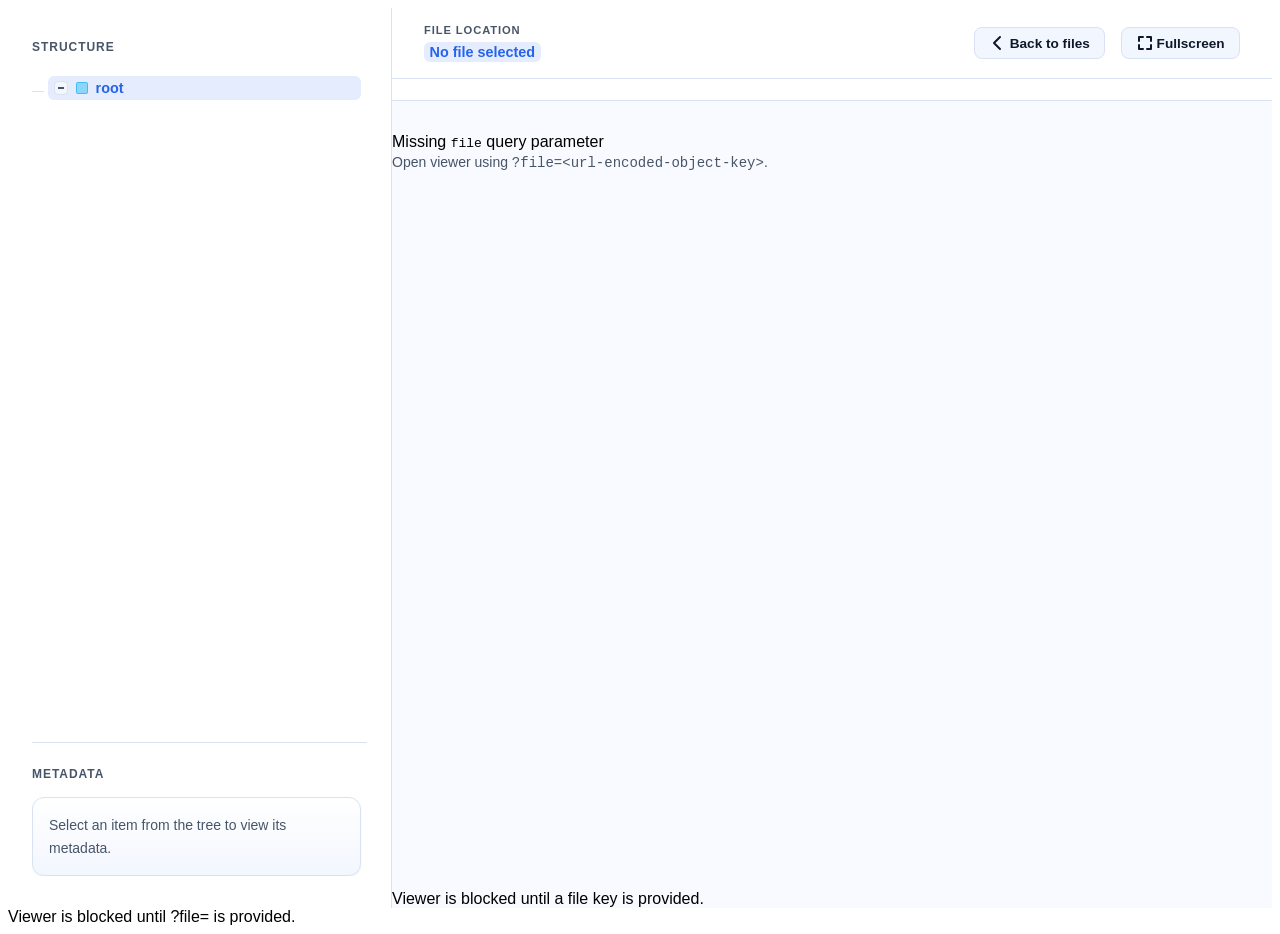
==== commit c0d2db67: "added slider" ====
--- a/spa-single-page/index.html
+++ b/spa-single-page/index.html
@@ -26,7 +26,7 @@
     <!-- Shared viewer styles from the local SPA asset folder. -->
     <link rel="stylesheet" href="style.css" />
   </head>
-  <body class="spa-layout">
+  <body>
     <!-- Main viewer root. The JS app reads and updates everything inside this block. -->
     <div id="viewer-app" class="viewer-page sidebar-collapsed">
       <!-- Left side: file tree and metadata panel. -->
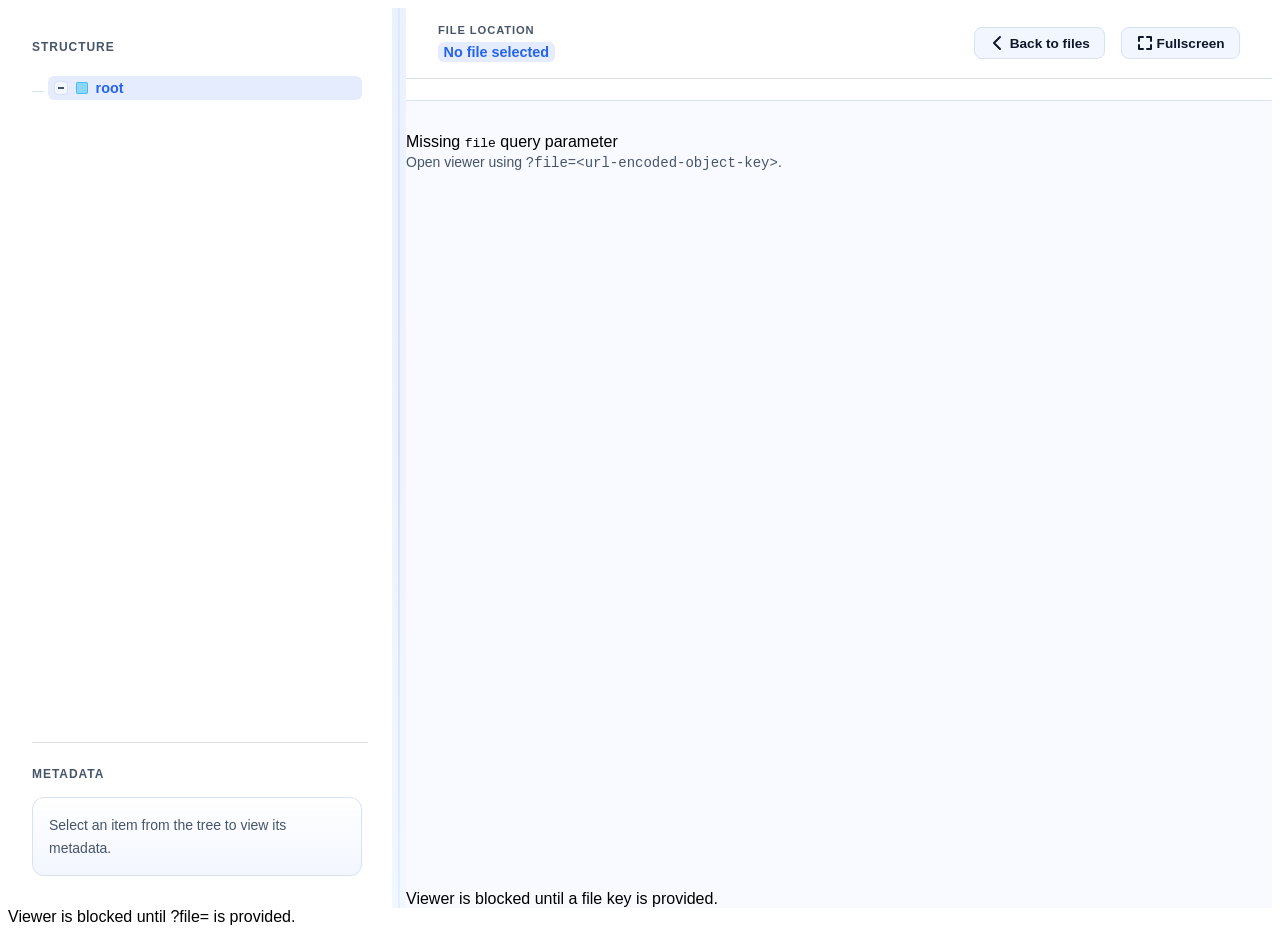
==== commit dde5c145: "add responsive sidebar" ====
--- a/spa-single-page/index.html
+++ b/spa-single-page/index.html
@@ -63,6 +63,22 @@
         </div>
       </aside>
 
+      <div
+        id="viewer-sidebar-resizer"
+        class="viewer-sidebar-resizer"
+        role="separator"
+        aria-orientation="vertical"
+        aria-controls="viewer-sidebar"
+        aria-label="Resize sidebar"
+        tabindex="0"
+      >
+        <span class="viewer-sidebar-resizer-grip" aria-hidden="true">
+          <span class="viewer-sidebar-resizer-dot"></span>
+          <span class="viewer-sidebar-resizer-dot"></span>
+          <span class="viewer-sidebar-resizer-dot"></span>
+        </span>
+      </div>
+
       <!-- Right side: top bar, tabs, charts, table preview, and dataset view. -->
       <section id="viewer-main" class="viewer-main">
         <div id="viewer-topbar" class="viewer-topbar">
--- a/spa-single-page/style.css
+++ b/spa-single-page/style.css
@@ -48,6 +48,7 @@
 
     /* Sidebar */
     --sidebar-width: 280px;
+    --sidebar-resizer-width: 14px;
 
     /* Shadows */
     --shadow-sm: 0 1px 2px 0 rgba(0, 0, 0, 0.05);
@@ -80,12 +81,13 @@
 /* Viewer Page Shell */
 .viewer-page {
     --sidebar-width: clamp(340px, 30vw, 400px);
+    --sidebar-resizer-width: 14px;
     min-height: 100vh;
     min-height: 100dvh;
     height: 100vh;
     height: 100dvh;
     display: grid;
-    grid-template-columns: var(--sidebar-width) 1fr;
+    grid-template-columns: var(--sidebar-width) var(--sidebar-resizer-width) minmax(0, 1fr);
     grid-template-rows: minmax(0, 1fr);
     background: linear-gradient(180deg,
             rgba(37, 99, 235, 0.06),
@@ -97,23 +99,113 @@
 /* Sidebar Collapse â€” Desktop */
 /* Sidebar collapsed on desktop â€” hide column */
 .viewer-page.sidebar-collapsed {
-    grid-template-columns: 0px 1fr;
+    grid-template-columns: 0px 0px minmax(0, 1fr);
 }
 
 .viewer-page.sidebar-collapsed>.viewer-sidebar {
     display: none;
+}
+
+.viewer-page.sidebar-collapsed>.viewer-sidebar-resizer {
+    opacity: 0;
+    pointer-events: none;
 }
 
 /* Sidebar Panel */
 .viewer-sidebar {
     background: var(--surface);
-    border-right: 1px solid var(--border);
     padding: var(--spacing-xl) var(--spacing-lg);
     display: flex;
     flex-direction: column;
     gap: var(--spacing-xl);
     min-height: 0;
     overflow: hidden;
+}
+
+.viewer-sidebar-resizer {
+    position: relative;
+    display: flex;
+    align-items: center;
+    justify-content: center;
+    min-width: var(--sidebar-resizer-width);
+    width: var(--sidebar-resizer-width);
+    height: 100%;
+    cursor: col-resize;
+    outline: none;
+    user-select: none;
+    touch-action: none;
+    transition: background 0.18s ease, opacity 0.18s ease;
+}
+
+.viewer-sidebar-resizer::before {
+    content: "";
+    position: absolute;
+    top: 0;
+    bottom: 0;
+    left: 50%;
+    width: 1px;
+    transform: translateX(-50%);
+    background: linear-gradient(180deg,
+            rgba(37, 99, 235, 0.12),
+            rgba(37, 99, 235, 0.28),
+            rgba(37, 99, 235, 0.12));
+    transition: background 0.18s ease, width 0.18s ease;
+}
+
+.viewer-sidebar-resizer:hover,
+.viewer-sidebar-resizer:focus-visible,
+.viewer-page.is-sidebar-resizing>.viewer-sidebar-resizer {
+    background: linear-gradient(180deg, rgba(37, 99, 235, 0.06), rgba(37, 99, 235, 0.12));
+}
+
+.viewer-sidebar-resizer:hover::before,
+.viewer-sidebar-resizer:focus-visible::before,
+.viewer-page.is-sidebar-resizing>.viewer-sidebar-resizer::before {
+    width: 2px;
+    background: linear-gradient(180deg,
+            rgba(37, 99, 235, 0.24),
+            rgba(37, 99, 235, 0.7),
+            rgba(37, 99, 235, 0.24));
+}
+
+.viewer-sidebar-resizer-grip {
+    position: absolute;
+    left: 50%;
+    top: 50%;
+    transform: translate(-50%, -50%) scale(0.94);
+    display: inline-flex;
+    flex-direction: column;
+    align-items: center;
+    gap: 4px;
+    padding: 0.45rem 0.25rem;
+    border: 1px solid rgba(37, 99, 235, 0.18);
+    border-radius: 999px;
+    background: rgba(255, 255, 255, 0.94);
+    box-shadow: 0 10px 24px rgba(37, 99, 235, 0.12);
+    opacity: 0;
+    pointer-events: none;
+    transition: opacity 0.18s ease, transform 0.18s ease, border-color 0.18s ease;
+}
+
+.viewer-sidebar-resizer:hover .viewer-sidebar-resizer-grip,
+.viewer-sidebar-resizer:focus-visible .viewer-sidebar-resizer-grip,
+.viewer-sidebar-resizer.is-active .viewer-sidebar-resizer-grip,
+.viewer-page.is-sidebar-resizing .viewer-sidebar-resizer-grip {
+    opacity: 1;
+    transform: translate(-50%, -50%) scale(1);
+}
+
+.viewer-sidebar-resizer-dot {
+    width: 4px;
+    height: 4px;
+    border-radius: 999px;
+    background: rgba(37, 99, 235, 0.6);
+}
+
+.viewer-page.is-sidebar-resizing,
+body.sidebar-resizing {
+    cursor: col-resize;
+    user-select: none;
 }
 
 /* Sidebar Header Area */
@@ -1067,6 +1159,10 @@
         overscroll-behavior: contain;
     }
 
+    .viewer-sidebar-resizer {
+        display: none;
+    }
+
     .viewer-page.sidebar-open>.viewer-sidebar {
         transform: translateX(0);
     }
@@ -1606,6 +1702,78 @@
     font-weight: 600;
 }
 
+.dim-slider-playback {
+    display: flex;
+    align-items: center;
+    justify-content: space-between;
+    gap: var(--spacing-sm);
+    margin-top: var(--spacing-sm);
+}
+
+.dim-playback-buttons {
+    display: inline-flex;
+    align-items: center;
+    gap: 0.45rem;
+    flex: 0 0 auto;
+}
+
+.dim-play-icon-btn {
+    display: inline-flex;
+    align-items: center;
+    justify-content: center;
+    width: 2.2rem;
+    height: 2.2rem;
+    padding: 0;
+    border-radius: var(--radius-sm);
+    border: 1px solid var(--border);
+    background: var(--surface-alt);
+    color: var(--text-primary);
+    outline: none;
+    box-shadow: 0 1px 2px rgba(15, 23, 42, 0.06);
+    cursor: pointer;
+    transition: transform 0.16s ease, background 0.2s ease, border-color 0.2s ease, color 0.2s ease, box-shadow 0.2s ease;
+}
+
+.dim-play-icon-btn:hover:not(:disabled) {
+    background: rgba(37, 99, 235, 0.08);
+    border-color: rgba(37, 99, 235, 0.38);
+    transform: translateY(-1px);
+    box-shadow: 0 6px 14px rgba(37, 99, 235, 0.14);
+}
+
+.dim-play-icon-btn:focus,
+.dim-play-icon-btn:focus-visible {
+    outline: none;
+    border-color: rgba(37, 99, 235, 0.5);
+    box-shadow: 0 0 0 3px rgba(37, 99, 235, 0.16);
+}
+
+.dim-play-icon-btn.active {
+    background: var(--primary);
+    border-color: var(--primary);
+    color: #fff;
+}
+
+.dim-play-icon-btn:disabled {
+    opacity: 0.55;
+    cursor: not-allowed;
+    box-shadow: none;
+    transform: none;
+}
+
+.dim-play-icon {
+    width: 1.05rem;
+    height: 1.05rem;
+    display: block;
+}
+
+.dim-play-status {
+    font-size: 0.72rem;
+    font-weight: 600;
+    color: var(--text-secondary);
+    text-align: right;
+}
+
 /* Dimension Control Buttons */
 .dim-controls-buttons {
     display: flex;
@@ -1921,6 +2089,97 @@
     font-weight: 700;
     color: var(--text-secondary);
     text-align: center;
+}
+
+.matrix-cell-trigger {
+    cursor: pointer;
+    user-select: none;
+    transition: background 0.18s ease, color 0.18s ease, box-shadow 0.18s ease;
+}
+
+.matrix-cell-header.matrix-cell-trigger:hover,
+.matrix-cell-index.matrix-cell-trigger:hover {
+    background: rgba(37, 99, 235, 0.12);
+    color: var(--primary);
+}
+
+.matrix-cell-trigger:focus-visible {
+    outline: none;
+    box-shadow: inset 0 0 0 2px rgba(37, 99, 235, 0.28);
+}
+
+.matrix-cell-header.matrix-cell-trigger.is-selected,
+.matrix-cell-index.matrix-cell-trigger.is-selected {
+    background: rgba(37, 99, 235, 0.18);
+    color: var(--primary);
+    box-shadow: inset 0 0 0 1px rgba(37, 99, 235, 0.2);
+}
+
+.matrix-linked-plot {
+    --matrix-linked-line-height: clamp(220px, calc(100dvh - 520px), 320px);
+    border-top: 1px solid var(--border);
+    padding: var(--spacing-sm);
+    display: flex;
+    flex-direction: column;
+    gap: var(--spacing-sm);
+    overflow-anchor: none;
+    background:
+        linear-gradient(180deg, rgba(255, 255, 255, 0.96), rgba(246, 249, 255, 0.98));
+}
+
+.matrix-linked-plot[hidden] {
+    display: none !important;
+}
+
+.matrix-linked-plot-header {
+    display: flex;
+    align-items: center;
+    justify-content: space-between;
+    gap: var(--spacing-sm);
+    flex-wrap: wrap;
+}
+
+.matrix-linked-plot-title {
+    font-size: 0.76rem;
+    font-weight: 700;
+    color: var(--text-secondary);
+    letter-spacing: 0.02em;
+}
+
+.matrix-linked-plot-actions {
+    display: flex;
+    align-items: center;
+    gap: var(--spacing-xs);
+}
+
+.matrix-linked-plot-status {
+    margin: 0;
+}
+
+.matrix-linked-plot-shell-host {
+    width: 100%;
+    overflow: hidden;
+    overflow-anchor: none;
+}
+
+.matrix-linked-plot-shell-host>.line-chart-shell {
+    margin: 0;
+}
+
+.matrix-inline-line-shell {
+    margin: 0;
+    min-height: 0;
+    overflow-anchor: none;
+}
+
+.matrix-inline-line-shell .line-chart-canvas {
+    height: var(--matrix-linked-line-height);
+    overflow-anchor: none;
+}
+
+.matrix-inline-line-shell .line-chart-stage {
+    overflow: hidden;
+    overflow-anchor: none;
 }
 
 .preview-layout.is-line .preview-content {
@@ -2143,6 +2402,72 @@
     min-height: 0;
 }
 
+.line-panel-controls {
+    position: relative;
+    z-index: 1;
+    display: flex;
+    flex-direction: column;
+    gap: 0.75rem;
+    padding: 0.85rem 0.95rem;
+    border: 1px solid rgba(191, 219, 254, 0.9);
+    border-radius: var(--radius-lg);
+    background:
+        linear-gradient(180deg, rgba(255, 255, 255, 0.98) 0%, rgba(246, 249, 255, 0.96) 100%);
+    box-shadow: 0 10px 22px rgba(15, 23, 42, 0.06);
+}
+
+.line-panel-controls-title {
+    font-size: 0.68rem;
+    font-weight: 700;
+    letter-spacing: 0.08em;
+    text-transform: uppercase;
+    color: var(--text-secondary);
+}
+
+.line-panel-dim-sliders {
+    grid-template-columns: repeat(auto-fit, minmax(240px, 1fr));
+    gap: 0.75rem;
+}
+
+.line-panel-dim-slider {
+    min-width: 0;
+    padding: 0.75rem;
+    border: 1px solid rgba(203, 213, 225, 0.92);
+    border-radius: var(--radius-md);
+    background: rgba(255, 255, 255, 0.92);
+    box-shadow: inset 0 1px 0 rgba(255, 255, 255, 0.78);
+}
+
+.line-panel-dim-slider label {
+    margin-bottom: 0.45rem;
+}
+
+.line-panel-dim-slider .slider-row {
+    grid-template-columns: minmax(0, 1fr) 84px;
+    gap: 0.75rem;
+}
+
+.line-panel-dim-slider .slider-row input[type='number'] {
+    width: 100%;
+}
+
+.line-panel-dim-slider .dim-slider-playback {
+    margin-top: 0.6rem;
+    justify-content: flex-end;
+}
+
+.line-panel-dim-slider .dim-playback-buttons {
+    display: none;
+}
+
+.line-chart-shell.is-fullscreen .line-panel-controls {
+    padding: 1rem 1.1rem;
+}
+
+.line-chart-shell.is-fullscreen .line-panel-dim-sliders {
+    grid-template-columns: repeat(auto-fit, minmax(280px, 1fr));
+}
+
 /* Line Chart Toolbar */
 .line-chart-toolbar {
     display: flex;
@@ -2282,6 +2607,8 @@
 .heatmap-chart-shell {
     --heatmap-canvas-height: clamp(250px, 50vh, 600px);
     --heatmap-linked-line-height: clamp(200px, calc(100dvh - 520px), 300px);
+    --heatmap-fullscreen-canvas-height: clamp(320px, 58dvh, 780px);
+    --heatmap-fullscreen-linked-line-height: clamp(220px, 30dvh, 360px);
     /* height driven by .heatmap-chart-canvas + linked plot content */
 }
 
@@ -2290,8 +2617,127 @@
     --heatmap-linked-line-height: clamp(180px, calc(100dvh - 620px), 280px);
 }
 
+.heatmap-chart-shell.is-fullscreen {
+    overflow-x: hidden;
+    overflow-y: auto;
+    align-items: stretch;
+    justify-content: flex-start;
+    --heatmap-canvas-height: var(--heatmap-fullscreen-canvas-height);
+    --heatmap-linked-line-height: var(--heatmap-fullscreen-linked-line-height);
+}
+
+.heatmap-chart-shell.is-fullscreen>.line-chart-stage {
+    flex: 0 0 auto;
+    min-height: 0;
+}
+
+.heatmap-chart-shell.is-fullscreen>.line-chart-stage>.heatmap-chart-canvas {
+    height: var(--heatmap-canvas-height);
+    min-height: clamp(280px, 54dvh, 760px);
+}
+
+.heatmap-chart-shell.is-fullscreen>.heatmap-linked-plot,
+.heatmap-chart-shell.is-fullscreen>[data-image-histogram-root="true"],
+.heatmap-chart-shell.is-fullscreen>.line-stats {
+    flex: 0 0 auto;
+}
+
 .heatmap-chart-toolbar {
     align-items: center;
+}
+
+.heatmap-panel-controls {
+    position: relative;
+    z-index: 1;
+    display: flex;
+    flex-direction: column;
+    gap: 0.75rem;
+    padding: 0.85rem 0.95rem;
+    border: 1px solid rgba(191, 219, 254, 0.9);
+    border-radius: var(--radius-lg);
+    background:
+        linear-gradient(180deg, rgba(255, 255, 255, 0.98) 0%, rgba(246, 249, 255, 0.96) 100%);
+    box-shadow: 0 10px 22px rgba(15, 23, 42, 0.06);
+}
+
+.heatmap-panel-controls-title {
+    font-size: 0.68rem;
+    font-weight: 700;
+    letter-spacing: 0.08em;
+    text-transform: uppercase;
+    color: var(--text-secondary);
+}
+
+.heatmap-panel-dim-sliders {
+    grid-template-columns: repeat(auto-fit, minmax(240px, 1fr));
+    gap: 0.75rem;
+}
+
+.heatmap-panel-dim-slider {
+    min-width: 0;
+    padding: 0.75rem;
+    border: 1px solid rgba(203, 213, 225, 0.92);
+    border-radius: var(--radius-md);
+    background: rgba(255, 255, 255, 0.92);
+    box-shadow: inset 0 1px 0 rgba(255, 255, 255, 0.78);
+}
+
+.heatmap-panel-dim-slider label {
+    margin-bottom: 0.45rem;
+}
+
+.heatmap-panel-dim-slider .slider-row {
+    grid-template-columns: minmax(0, 1fr) 84px;
+    gap: 0.75rem;
+}
+
+.heatmap-panel-dim-slider .slider-row input[type='number'] {
+    width: 100%;
+}
+
+.heatmap-panel-dim-slider .dim-slider-playback {
+    margin-top: 0.6rem;
+    justify-content: flex-end;
+}
+
+.heatmap-panel-dim-slider .dim-playback-buttons {
+    display: none;
+}
+
+.heatmap-chart-shell.is-fullscreen .heatmap-panel-controls {
+    padding: 1rem 1.1rem;
+}
+
+.heatmap-chart-shell.is-fullscreen .heatmap-panel-dim-sliders {
+    grid-template-columns: repeat(auto-fit, minmax(280px, 1fr));
+}
+
+@media (max-width: 900px) {
+    .line-panel-dim-sliders {
+        grid-template-columns: 1fr;
+    }
+
+    .line-panel-dim-slider .slider-row {
+        grid-template-columns: 1fr;
+        gap: var(--spacing-sm);
+    }
+
+    .line-panel-dim-slider .dim-slider-playback {
+        flex-wrap: wrap;
+    }
+
+    .heatmap-panel-dim-sliders {
+        grid-template-columns: 1fr;
+    }
+
+    .heatmap-panel-dim-slider .slider-row {
+        grid-template-columns: 1fr;
+        gap: var(--spacing-sm);
+    }
+
+    .heatmap-panel-dim-slider .dim-slider-playback {
+        flex-wrap: wrap;
+    }
 }
 
 .heatmap-chart-canvas {
@@ -2313,6 +2759,75 @@
     background: transparent;
     box-shadow: none;
     cursor: inherit;
+}
+
+.heatmap-intensity-overlay {
+    position: absolute;
+    inset: 0;
+    pointer-events: none;
+    z-index: 2;
+}
+
+.heatmap-intensity-mask,
+.heatmap-intensity-window {
+    position: absolute;
+    border-radius: 999px;
+}
+
+.heatmap-intensity-mask {
+    background: rgba(248, 250, 255, 0.52);
+    box-shadow: inset 0 0 0 1px rgba(148, 163, 184, 0.24);
+}
+
+.heatmap-intensity-window {
+    background: transparent;
+    border: 1px solid rgba(15, 23, 42, 0.72);
+    box-shadow: 0 0 0 1px rgba(255, 255, 255, 0.42) inset;
+}
+
+.heatmap-intensity-handle {
+    position: absolute;
+    width: 34px;
+    height: 12px;
+    transform: translate(-50%, -50%);
+    border-radius: 999px;
+    border: 1px solid rgba(148, 163, 184, 0.8);
+    background: rgba(255, 255, 255, 0.96);
+    box-shadow: 0 2px 6px rgba(15, 23, 42, 0.18);
+    pointer-events: auto;
+    cursor: ns-resize;
+    touch-action: none;
+    z-index: 3;
+}
+
+.heatmap-intensity-handle::before {
+    content: "";
+    position: absolute;
+    inset: 3px 8px;
+    border-radius: 999px;
+    background:
+        linear-gradient(
+            to right,
+            rgba(15, 23, 42, 0.18) 0,
+            rgba(15, 23, 42, 0.18) 3px,
+            transparent 3px,
+            transparent 6px,
+            rgba(15, 23, 42, 0.18) 6px,
+            rgba(15, 23, 42, 0.18) 9px,
+            transparent 9px,
+            transparent 12px,
+            rgba(15, 23, 42, 0.18) 12px,
+            rgba(15, 23, 42, 0.18) 15px
+        );
+}
+
+.heatmap-intensity-handle:hover,
+.heatmap-intensity-handle.is-active,
+.heatmap-intensity-handle:focus-visible {
+    border-color: rgba(37, 99, 235, 0.88);
+    box-shadow:
+        0 0 0 2px rgba(37, 99, 235, 0.16),
+        0 2px 8px rgba(15, 23, 42, 0.2);
 }
 
 .heatmap-chart-canvas.is-pan {
@@ -2571,6 +3086,22 @@
 .heatmap-linked-plot-shell-host {
     width: 100%;
     overflow: hidden;
+    display: flex;
+    flex-direction: column;
+    gap: var(--spacing-sm);
+}
+
+.heatmap-linked-line-panel {
+    display: flex;
+    flex-direction: column;
+    gap: var(--spacing-xs);
+}
+
+.heatmap-linked-line-panel-title {
+    font-size: 0.74rem;
+    font-weight: 700;
+    color: var(--text-secondary);
+    letter-spacing: 0.02em;
 }
 
 .heatmap-inline-line-shell {
@@ -2587,6 +3118,112 @@
 .heatmap-inline-line-shell .line-chart-stage {
     overflow: hidden;
     overflow-anchor: none;
+}
+
+/* Image Histogram */
+.image-histogram-shell {
+    min-width: 0;
+}
+
+.image-histogram-shell.is-fullscreen {
+    z-index: 1510;
+}
+
+.image-histogram-shell.is-fullscreen>.line-chart-stage {
+    flex: 1;
+    min-height: 0;
+}
+
+.image-histogram-shell.is-fullscreen>.line-chart-stage>.image-histogram-canvas {
+    height: 100%;
+    min-height: 0;
+}
+
+.image-histogram-header {
+    display: flex;
+    align-items: flex-start;
+    justify-content: space-between;
+    gap: var(--spacing-sm);
+    flex-wrap: wrap;
+}
+
+.image-histogram-title {
+    font-size: 0.8rem;
+    font-weight: 700;
+    color: var(--text-primary);
+    letter-spacing: 0.01em;
+}
+
+.image-histogram-subtitle {
+    font-size: 0.72rem;
+    color: var(--text-secondary);
+    line-height: 1.4;
+}
+
+.image-histogram-badge {
+    display: inline-flex;
+    align-items: center;
+    justify-content: center;
+    padding: 0.25rem 0.55rem;
+    border-radius: 999px;
+    border: 1px solid var(--border);
+    background: var(--surface-alt);
+    color: var(--text-secondary);
+    font-size: 0.68rem;
+    font-weight: 700;
+    letter-spacing: 0.04em;
+    text-transform: uppercase;
+}
+
+.image-histogram-toolbar {
+    align-items: center;
+}
+
+.image-histogram-canvas {
+    height: clamp(180px, 28vh, 220px);
+    cursor: crosshair;
+}
+
+.image-histogram-canvas>svg[data-image-histogram-svg] {
+    position: absolute;
+    inset: 0;
+    width: 100%;
+    height: 100%;
+    display: block;
+}
+
+.image-histogram-canvas.is-pan {
+    cursor: grab;
+}
+
+.image-histogram-canvas.is-grabbing {
+    cursor: grabbing;
+}
+
+.image-histogram-svg {
+    pointer-events: none;
+}
+
+.image-histogram-stats {
+    display: flex;
+    gap: var(--spacing-md);
+    flex-wrap: wrap;
+    font-size: 0.74rem;
+    color: var(--text-secondary);
+}
+
+.image-histogram-empty {
+    border: 1px dashed var(--border);
+    border-radius: var(--radius-md);
+    background: var(--surface-alt);
+    color: var(--text-secondary);
+    padding: 0.75rem 0.85rem;
+    font-size: 0.74rem;
+    line-height: 1.45;
+}
+
+.image-histogram-empty[hidden] {
+    display: none !important;
 }
 
 /* Heatmap Static Preview */
